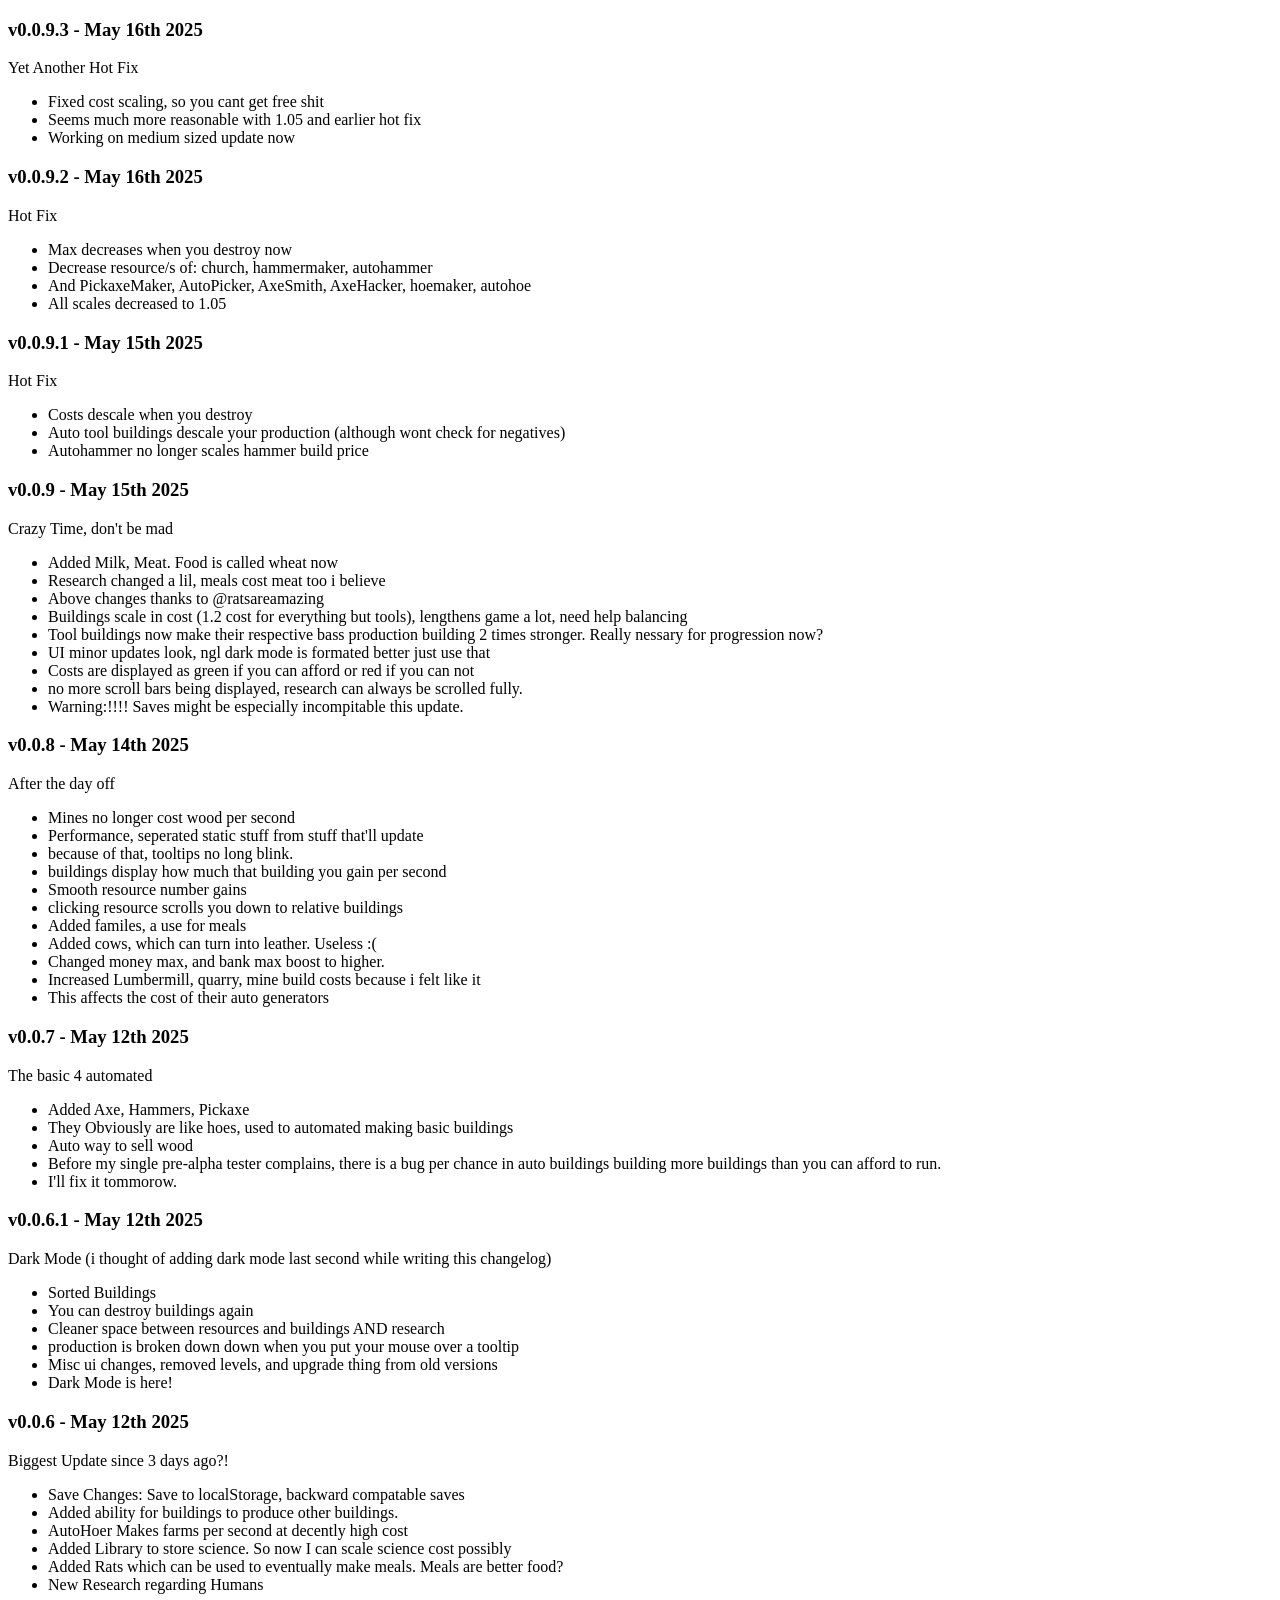
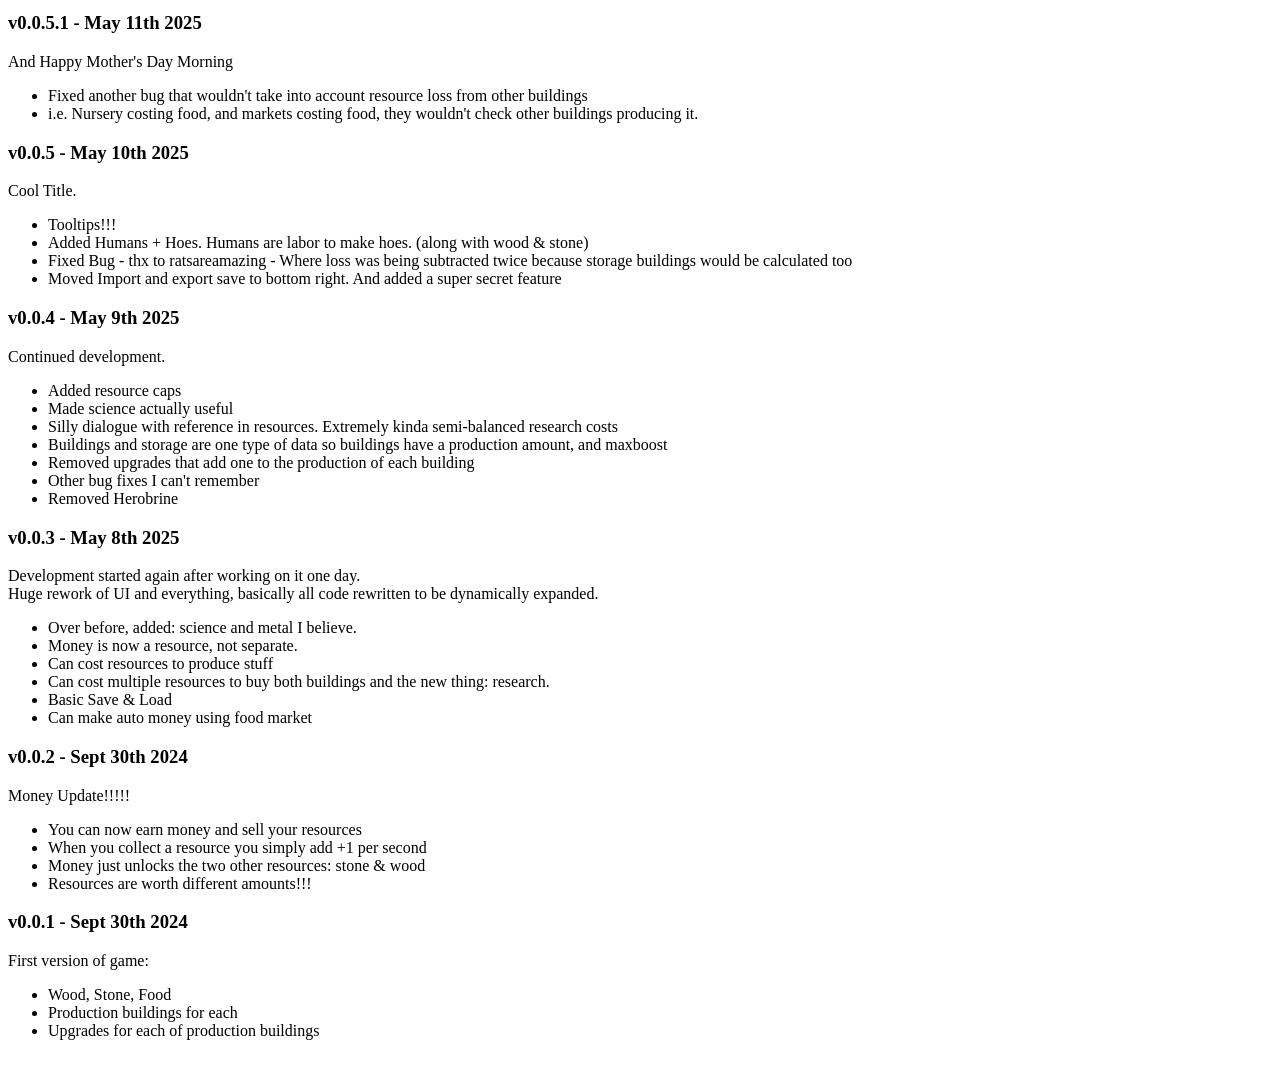
==== index/changelog.html @ 8cf3da73 "v0.0.9.3 hot fix again :P" ====
<!DOCTYPE html>
<html>

<body>
    <h3>v0.0.9.3 - May 16th 2025</h3>
    <p>Yet Another Hot Fix</p>
    <ul>
        <li>Fixed cost scaling, so you cant get free shit</li>
        <li>Seems much more reasonable with 1.05 and earlier hot fix</li>
        <li>Working on medium sized update now</li>
    </ul>

    <h3>v0.0.9.2 - May 16th 2025</h3>
    <p>Hot Fix</p>
    <ul>

        <li>Max decreases when you destroy now</li>
        <li>Decrease resource/s of: church, hammermaker, autohammer</li>
        <li> And PickaxeMaker, AutoPicker, AxeSmith, AxeHacker, hoemaker, autohoe</li>
        <li>All scales decreased to 1.05</li>
    </ul>

    <h3>v0.0.9.1 - May 15th 2025</h3>
    <p>Hot Fix</p>
    <ul>

        <li>Costs descale when you destroy</li>
        <li>Auto tool buildings descale your production (although wont check for negatives)</li>
        <li>Autohammer no longer scales hammer build price</li>

    </ul>
    <h3>v0.0.9 - May 15th 2025</h3>
    <p>Crazy Time, don't be mad</p>
    <ul>
        <li>Added Milk, Meat. Food is called wheat now</li>
        <li>Research changed a lil, meals cost meat too i believe</li>
        <li>Above changes thanks to @ratsareamazing</li>
        <li>Buildings scale in cost (1.2 cost for everything but tools), lengthens game a lot, need help balancing</li>
        <li>Tool buildings now make their respective bass production building 2 times stronger. Really nessary for
            progression now?</li>
        <li>UI minor updates look, ngl dark mode is formated better just use that</li>
        <li>Costs are displayed as green if you can afford or red if you can not</li>
        <li>no more scroll bars being displayed, research can always be scrolled fully.</li>
        <li>Warning:!!!! Saves might be especially incompitable this update.</li>
    </ul>

    <h3>v0.0.8 - May 14th 2025</h3>
    <p>After the day off</p>
    <ul>
        <li>Mines no longer cost wood per second</li>
        <li>Performance, seperated static stuff from stuff that'll update</li>
        <li>because of that, tooltips no long blink.</li>
        <li>buildings display how much that building you gain per second</li>
        <li>Smooth resource number gains</li>
        <li>clicking resource scrolls you down to relative buildings</li>
        <li>Added familes, a use for meals</li>
        <li>Added cows, which can turn into leather. Useless :(</li>
        <li>Changed money max, and bank max boost to higher.</li>
        <li>Increased Lumbermill, quarry, mine build costs because i felt like it</li>
        <li>This affects the cost of their auto generators</li>
    </ul>

    <h3>v0.0.7 - May 12th 2025</h3>
    <p>The basic 4 automated</p>
    <ul>
        <li>Added Axe, Hammers, Pickaxe</li>
        <li>They Obviously are like hoes, used to automated making basic buildings</li>
        <li>Auto way to sell wood</li>
        <li>Before my single pre-alpha tester complains, there is a bug per chance in auto buildings building more
            buildings than you can afford to run.</li>
        <li>I'll fix it tommorow.</li>
    </ul>

    <h3>v0.0.6.1 - May 12th 2025</h3>
    <p>Dark Mode (i thought of adding dark mode last second while writing this changelog)</p>
    <ul>
        <li>Sorted Buildings</li>
        <li>You can destroy buildings again</li>
        <li>Cleaner space between resources and buildings AND research</li>
        <li>production is broken down down when you put your mouse over a tooltip</li>
        <li>Misc ui changes, removed levels, and upgrade thing from old versions</li>
        <li>Dark Mode is here!</li>
    </ul>

    <h3>v0.0.6 - May 12th 2025</h3>
    <p>Biggest Update since 3 days ago?!</p>
    <ul>
        <li>Save Changes: Save to localStorage, backward compatable saves</li>
        <li>Added ability for buildings to produce other buildings.</li>
        <li>AutoHoer Makes farms per second at decently high cost</li>
        <li>Added Library to store science. So now I can scale science cost possibly</li>
        <li>Added Rats which can be used to eventually make meals. Meals are better food?</li>
        <li>New Research regarding Humans</li>
    </ul>

    <h3>v0.0.5.1 - May 11th 2025</h3>
    <p>And Happy Mother's Day Morning</p>
    <ul>
        <li>Fixed another bug that wouldn't take into account resource loss from other buildings</li>
        <li>i.e. Nursery costing food, and markets costing food, they wouldn't check other buildings producing it.</li>
    </ul>

    <h3>v0.0.5 - May 10th 2025</h3>
    <p>Cool Title.</p>
    <ul>
        <li>Tooltips!!!</li>
        <li>Added Humans + Hoes. Humans are labor to make hoes. (along with wood & stone)</li>
        <li>Fixed Bug - thx to ratsareamazing - Where loss was being subtracted twice because storage buildings would be
            calculated too</li>
        <li>Moved Import and export save to bottom right. And added a super secret feature</li>
    </ul>

    <h3>v0.0.4 - May 9th 2025</h3>
    <p>Continued development.</p>
    <ul>
        <li>Added resource caps</li>
        <li>Made science actually useful</li>
        <li>Silly dialogue with reference in resources. Extremely kinda semi-balanced research costs</li>
        <li>Buildings and storage are one type of data so buildings have a production amount, and maxboost</li>
        <li>Removed upgrades that add one to the production of each building</li>
        <li>Other bug fixes I can't remember</li>
        <li>Removed Herobrine</li>
    </ul>

    <h3>v0.0.3 - May 8th 2025</h3>
    <p>
        Development started again after working on it one day.<br>
        Huge rework of UI and everything, basically all code rewritten to be dynamically expanded.
    </p>
    <ul>
        <li>Over before, added: science and metal I believe.</li>
        <li>Money is now a resource, not separate.</li>
        <li>Can cost resources to produce stuff</li>
        <li>Can cost multiple resources to buy both buildings and the new thing: research.</li>
        <li>Basic Save & Load</li>
        <li>Can make auto money using food market</li>
    </ul>

    <h3>v0.0.2 - Sept 30th 2024</h3>
    <p>Money Update!!!!!</p>
    <ul>
        <li>You can now earn money and sell your resources</li>
        <li>When you collect a resource you simply add +1 per second</li>
        <li>Money just unlocks the two other resources: stone & wood</li>
        <li>Resources are worth different amounts!!!</li>
    </ul>

    <h3>v0.0.1 - Sept 30th 2024</h3>
    <p>First version of game:</p>
    <ul>
        <li>Wood, Stone, Food</li>
        <li>Production buildings for each</li>
        <li>Upgrades for each of production buildings</li>
    </ul>

    <br>
</body>

</html>
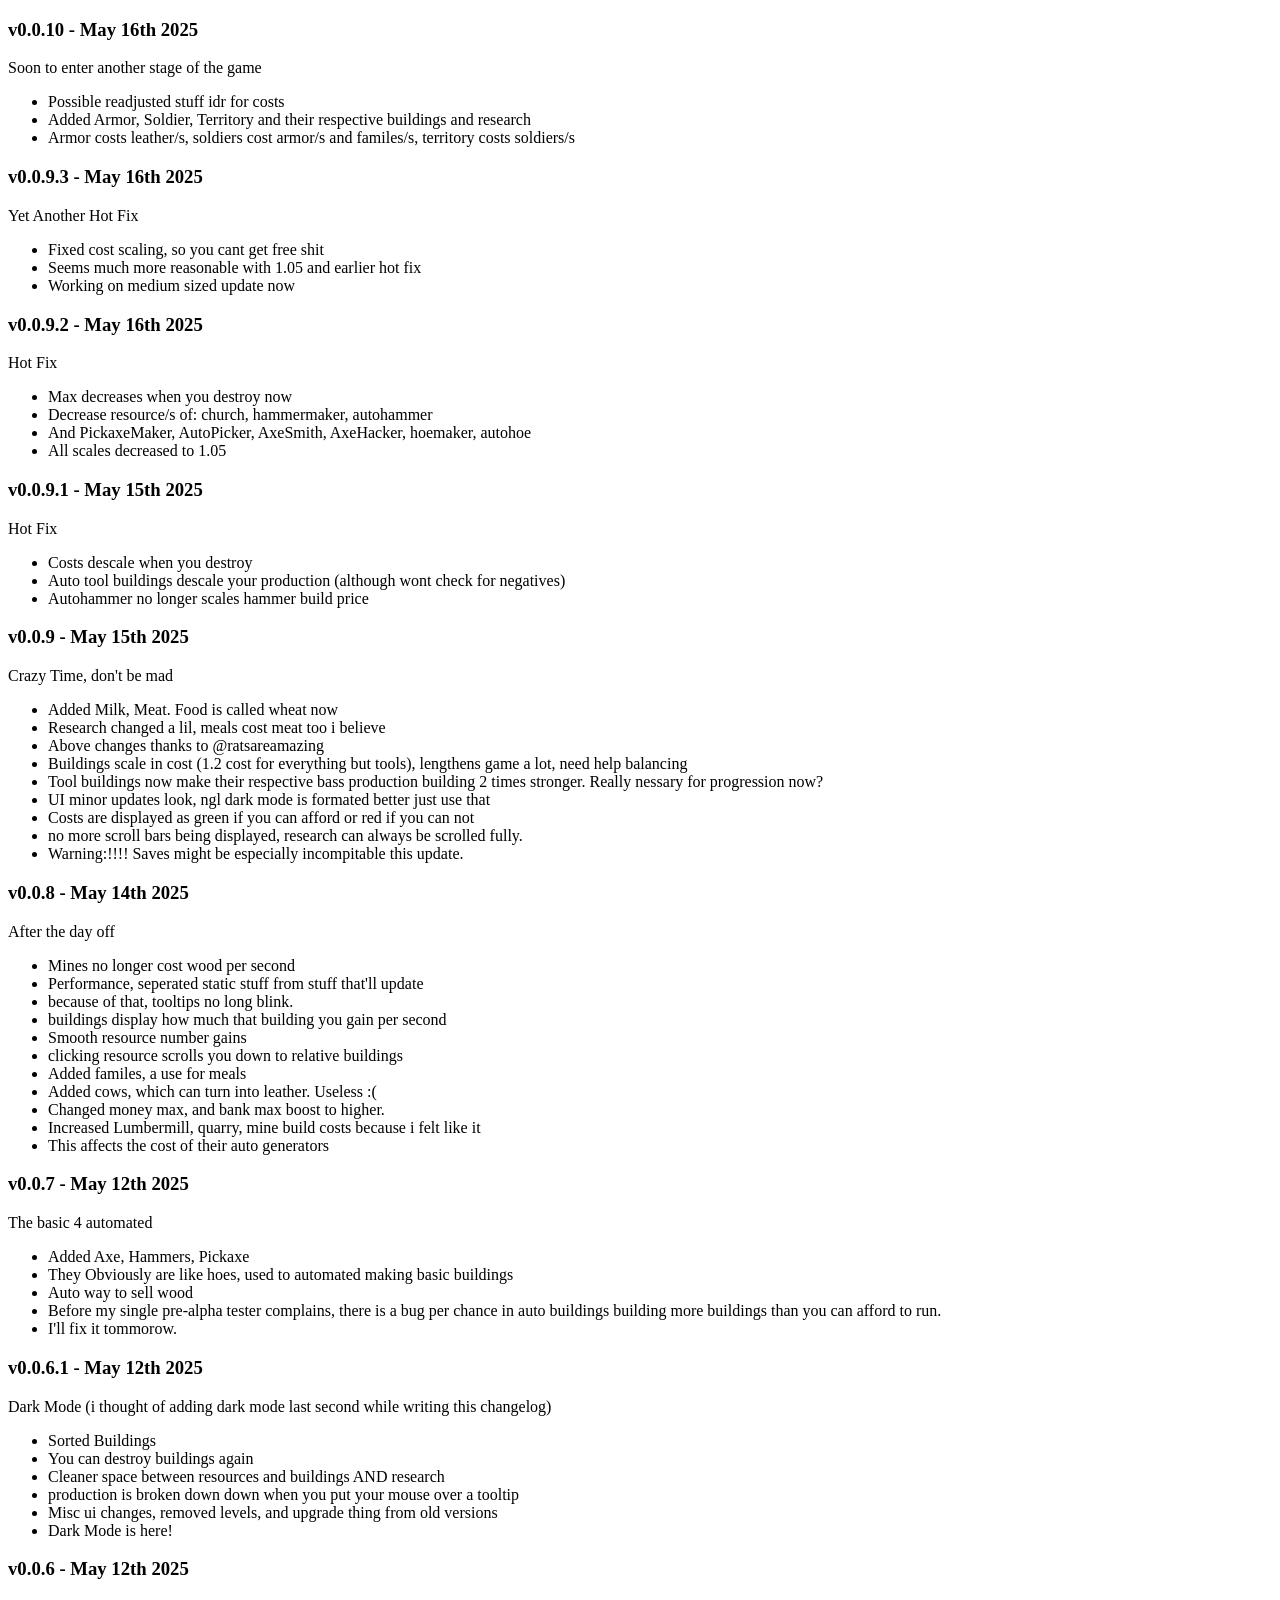
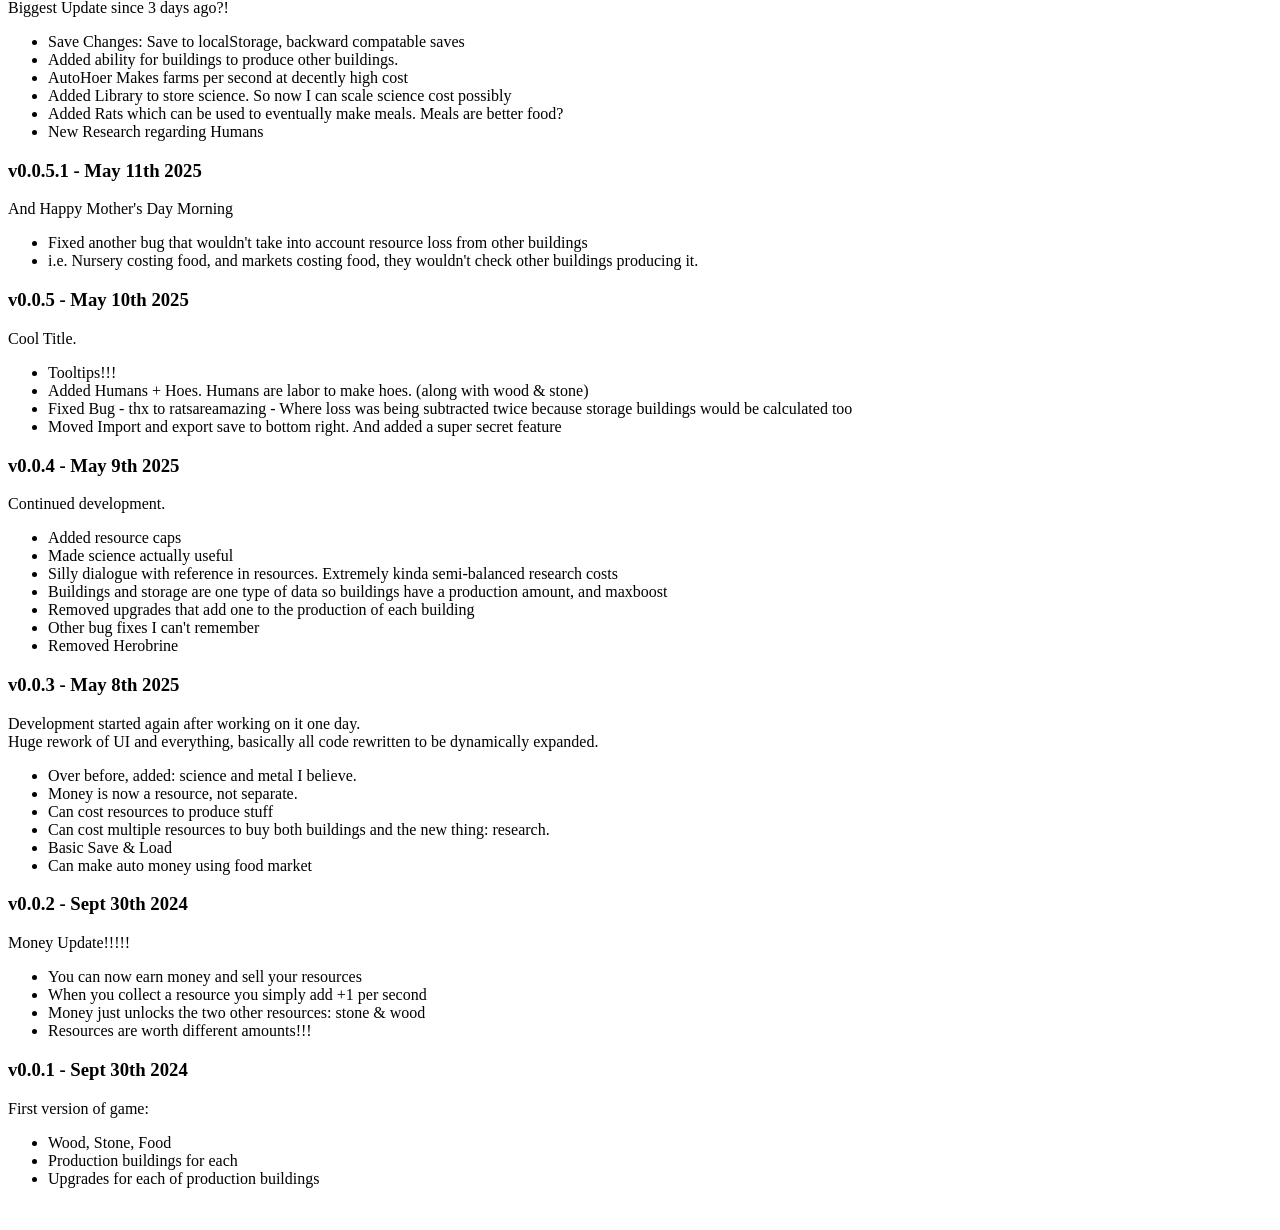
==== commit 03889d15: "sss" ====
--- a/index/changelog.html
+++ b/index/changelog.html
@@ -2,6 +2,15 @@
 <html>
 
 <body>
+
+    <h3>v0.0.10 - May 16th 2025</h3>
+    <p>Soon to enter another stage of the game</p>
+    <ul>
+        <li>Possible readjusted stuff idr for costs</li>
+        <li>Added Armor, Soldier, Territory and their respective buildings and research</li>
+        <li>Armor costs leather/s, soldiers cost armor/s and familes/s, territory costs soldiers/s</li>
+    </ul>
+
     <h3>v0.0.9.3 - May 16th 2025</h3>
     <p>Yet Another Hot Fix</p>
     <ul>
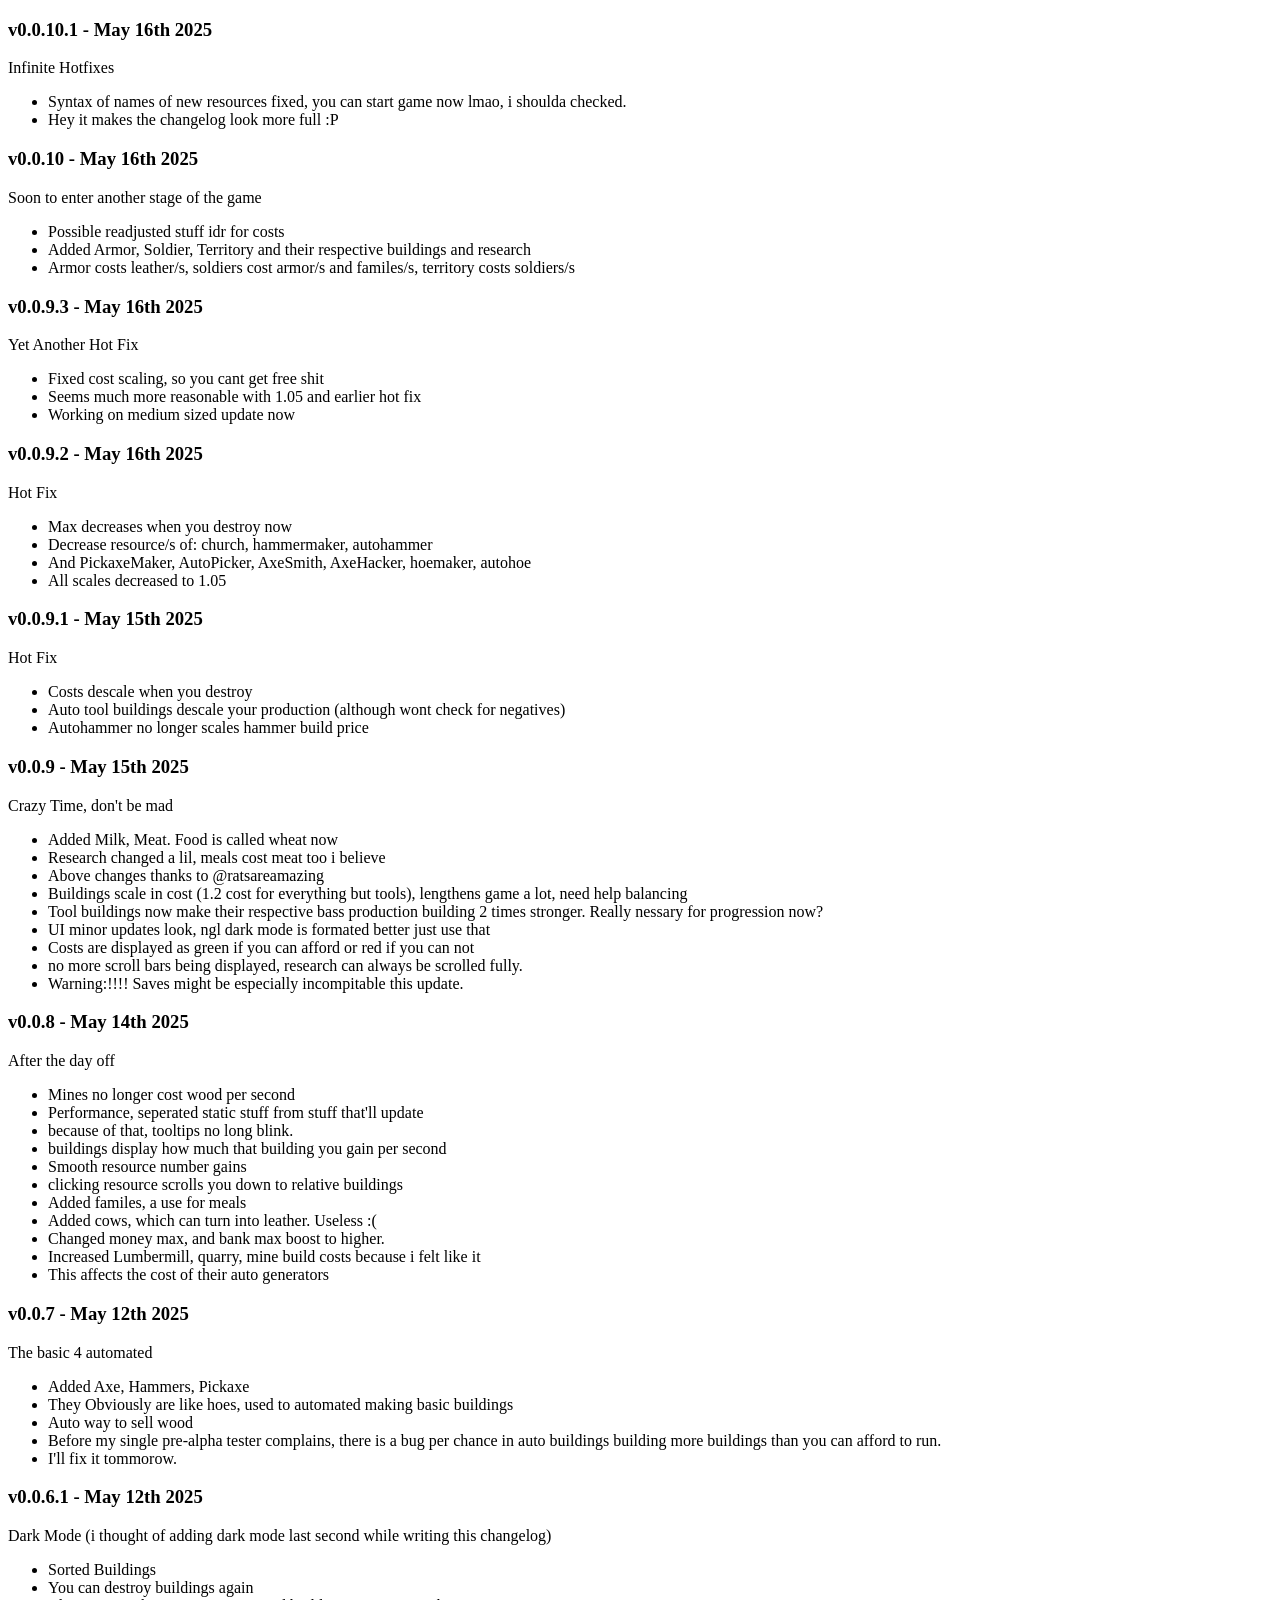
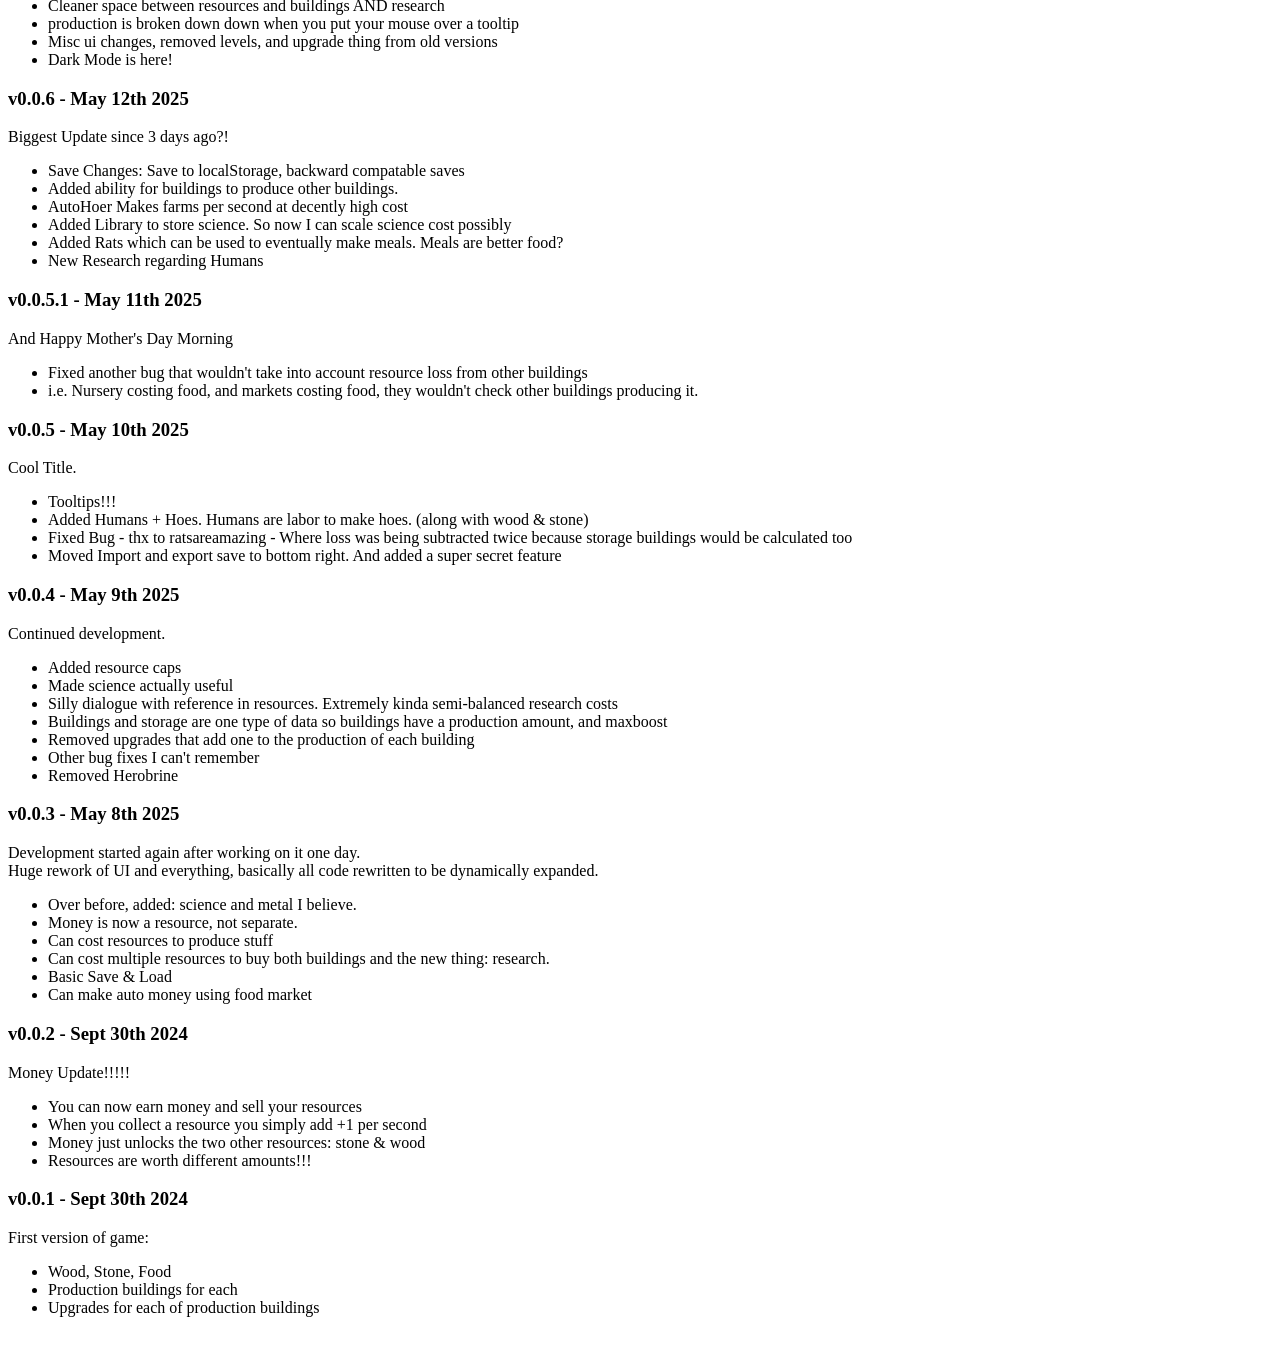
==== commit 0009981c: "v0.0.10.1" ====
--- a/index/changelog.html
+++ b/index/changelog.html
@@ -2,6 +2,12 @@
 <html>
 
 <body>
+    <h3>v0.0.10.1  - May 16th 2025</h3>
+    <p>Infinite Hotfixes</p>
+    <ul>
+        <li>Syntax of names of new resources fixed, you can start game now lmao, i shoulda checked.</li>
+        <li>Hey it makes the changelog look more full :P</li>
+    </ul>
 
     <h3>v0.0.10 - May 16th 2025</h3>
     <p>Soon to enter another stage of the game</p>
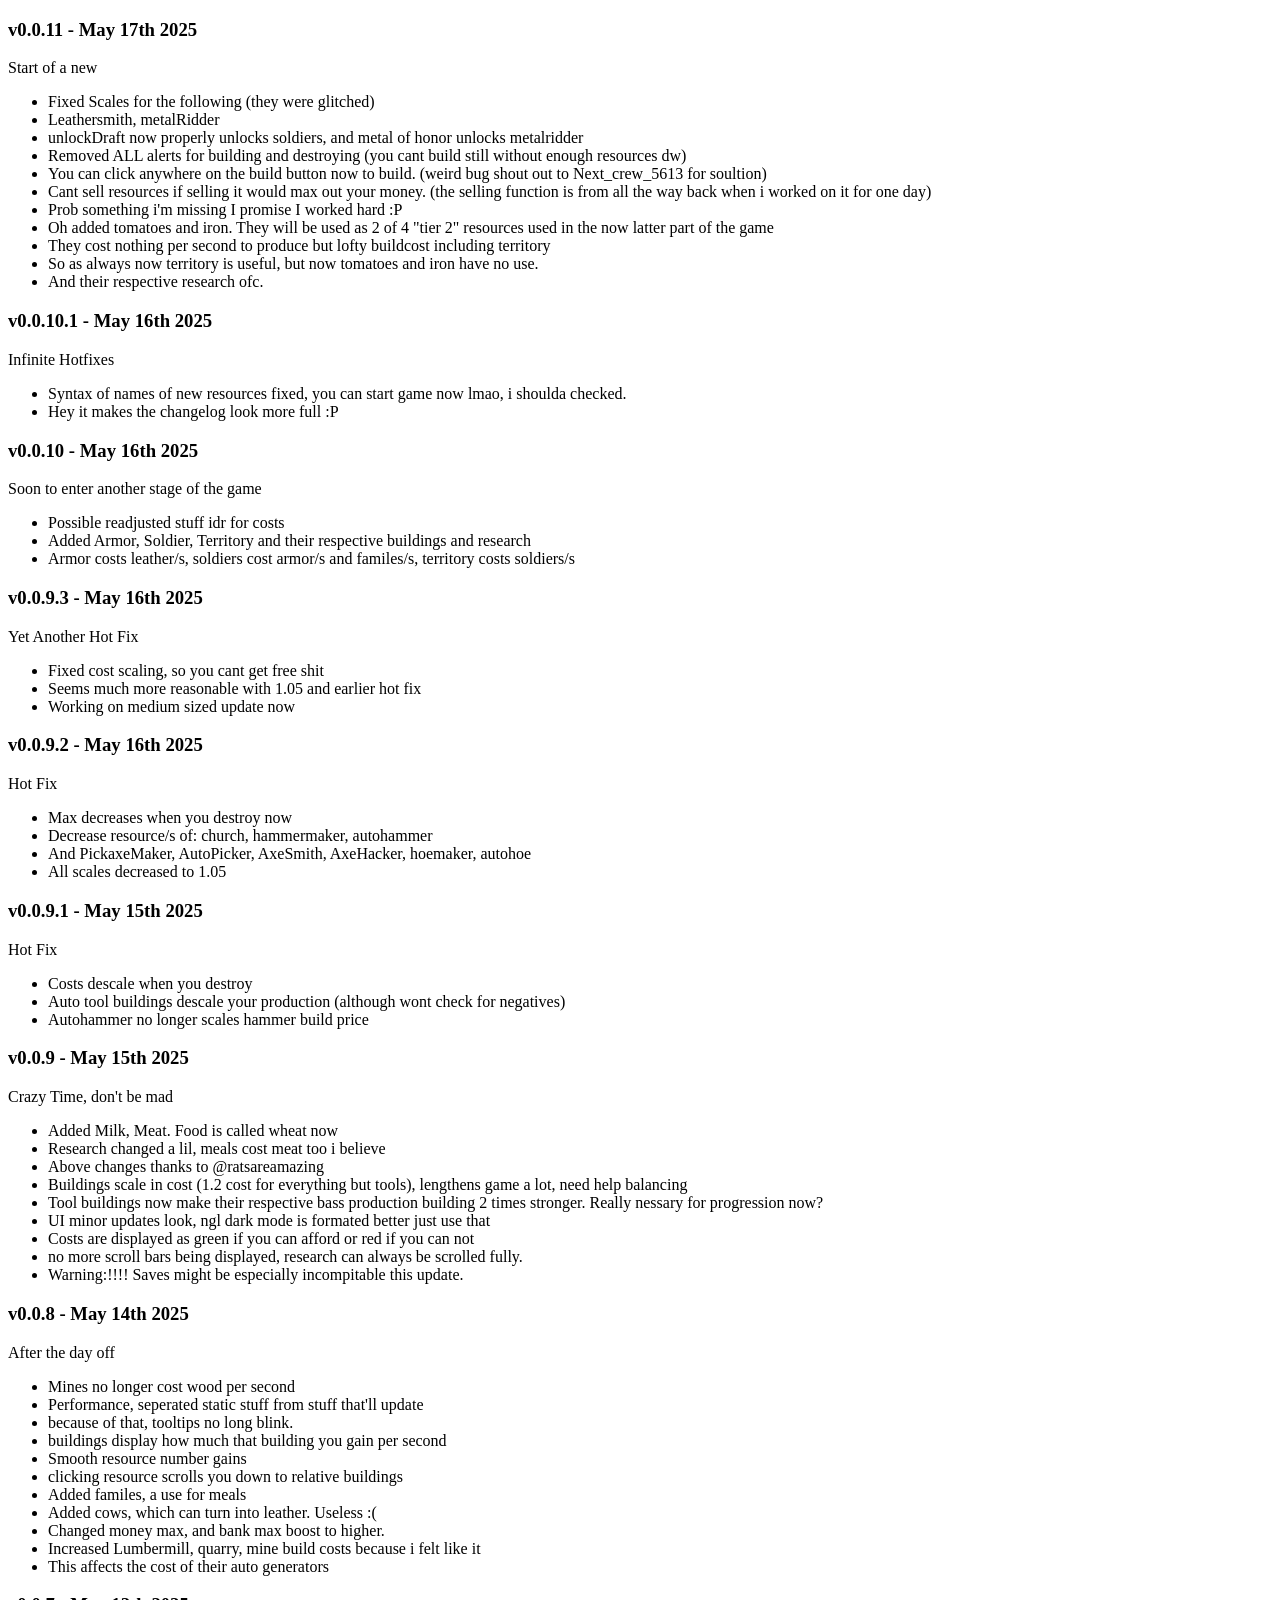
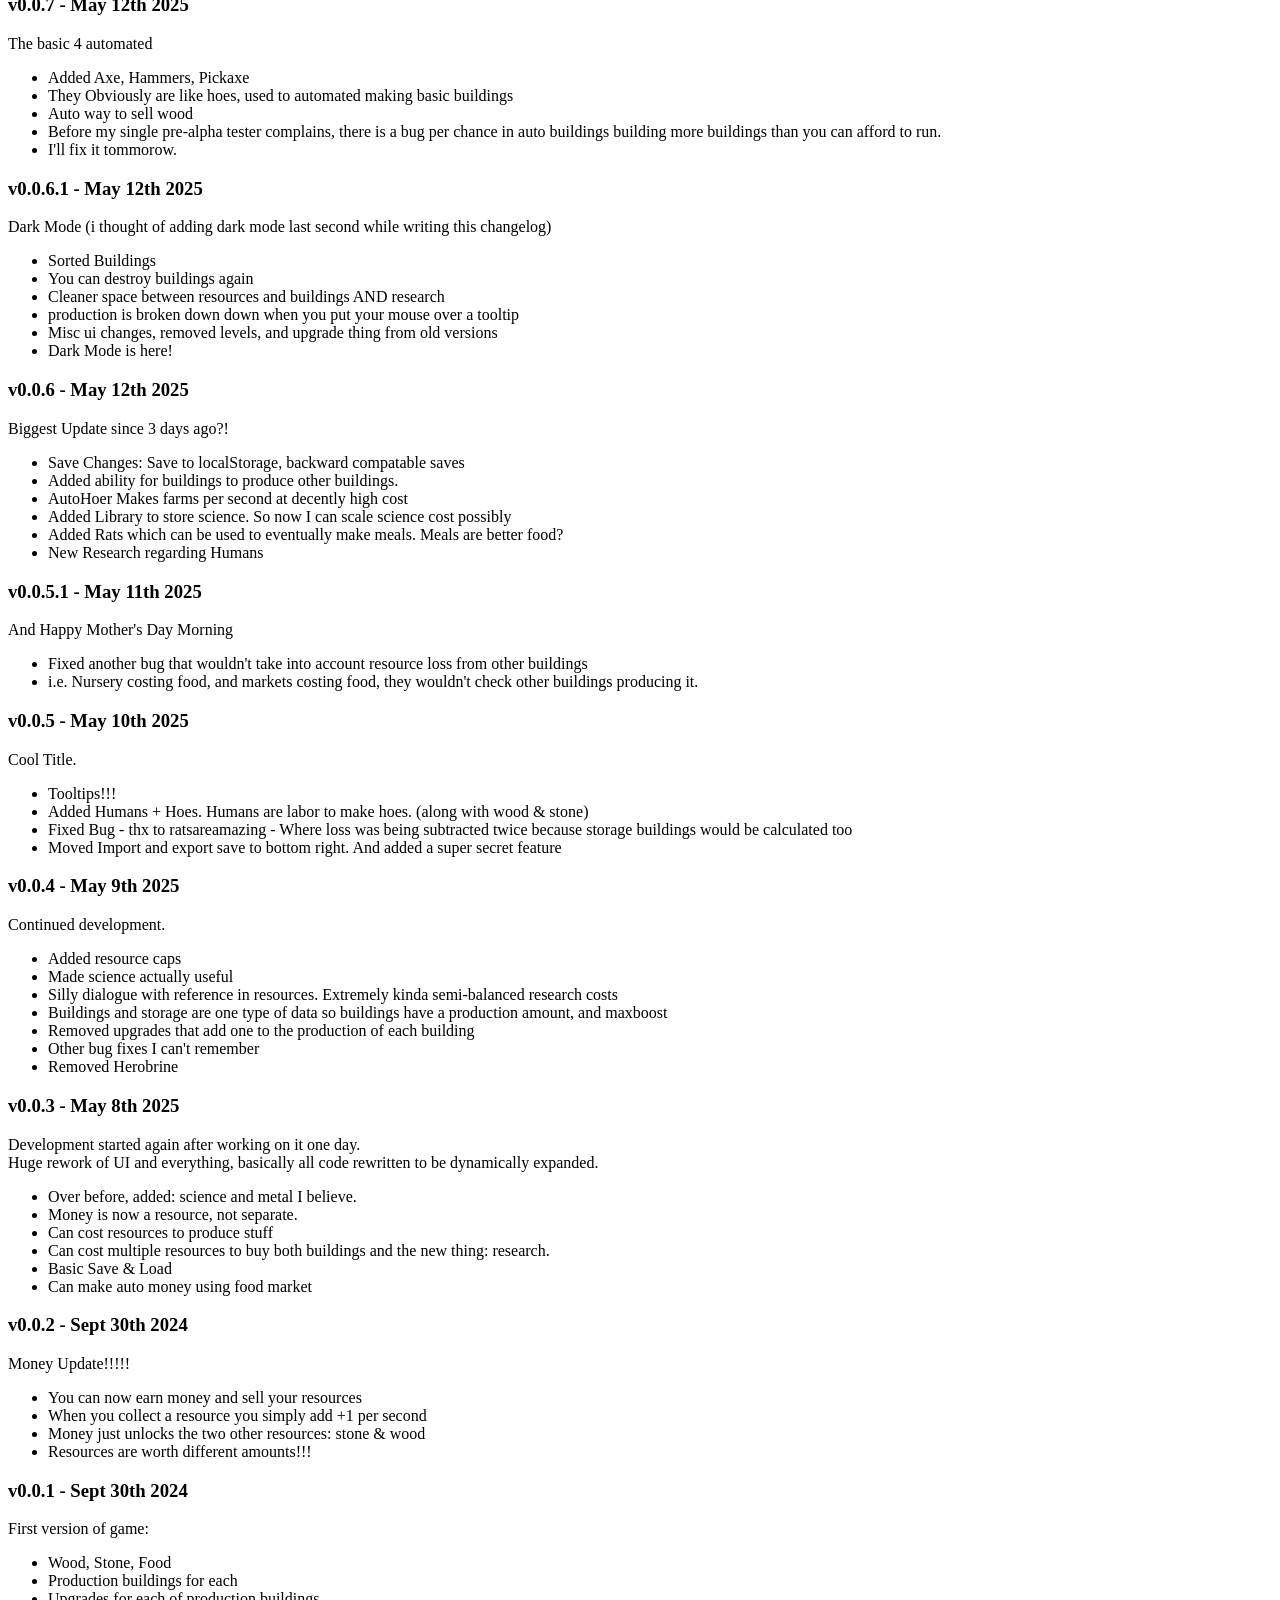
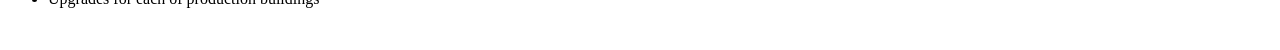
==== commit f87b82af: "changelog and money glitch" ====
--- a/index/changelog.html
+++ b/index/changelog.html
@@ -2,6 +2,23 @@
 <html>
 
 <body>
+    <h3>v0.0.11  - May 17th 2025</h3>
+    <p>Start of a new</p>
+    <ul>
+        <li>Fixed Scales for the following (they were glitched) </li>
+        <li>Leathersmith, metalRidder</li>
+        <li>unlockDraft now properly unlocks soldiers, and metal of honor unlocks metalridder</li>
+        <li>Removed ALL alerts for building and destroying (you cant build still without enough resources dw)</li>
+        <li>You can click anywhere on the build button now to build. (weird bug shout out to Next_crew_5613 for soultion)</li>
+        <li>Cant sell resources if selling it would max out your money. (the selling function is from all the way back when i worked on it for one day)</li>
+        <li>Prob something i'm missing I promise I worked hard :P</li>
+        <li>Oh added tomatoes and iron. They will be used as 2 of 4 "tier 2" resources used in the now latter part of the game</li>
+        <li>They cost nothing per second to produce but lofty buildcost including territory</li>
+        <li>So as always now territory is useful, but now tomatoes and iron have no use.</li>
+        <li>And their respective research ofc.</li>
+    </ul>
+
+
     <h3>v0.0.10.1  - May 16th 2025</h3>
     <p>Infinite Hotfixes</p>
     <ul>
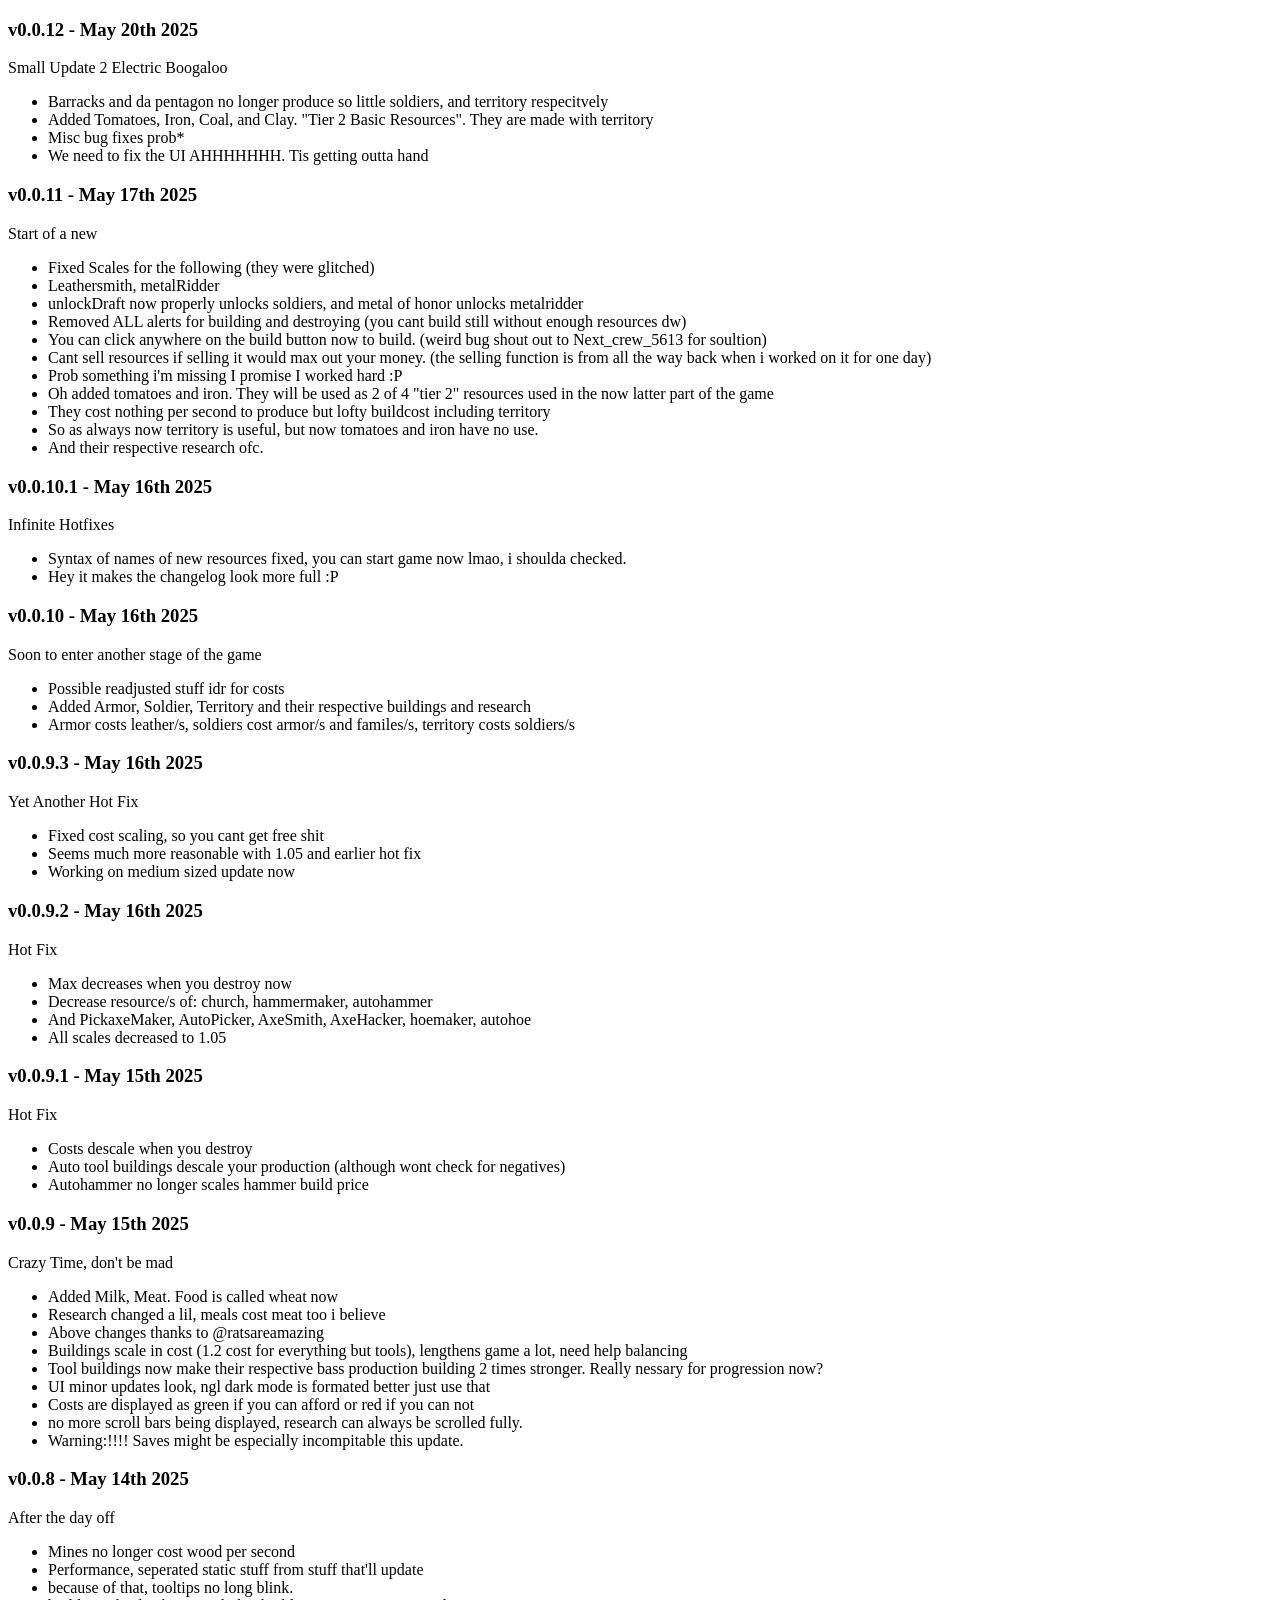
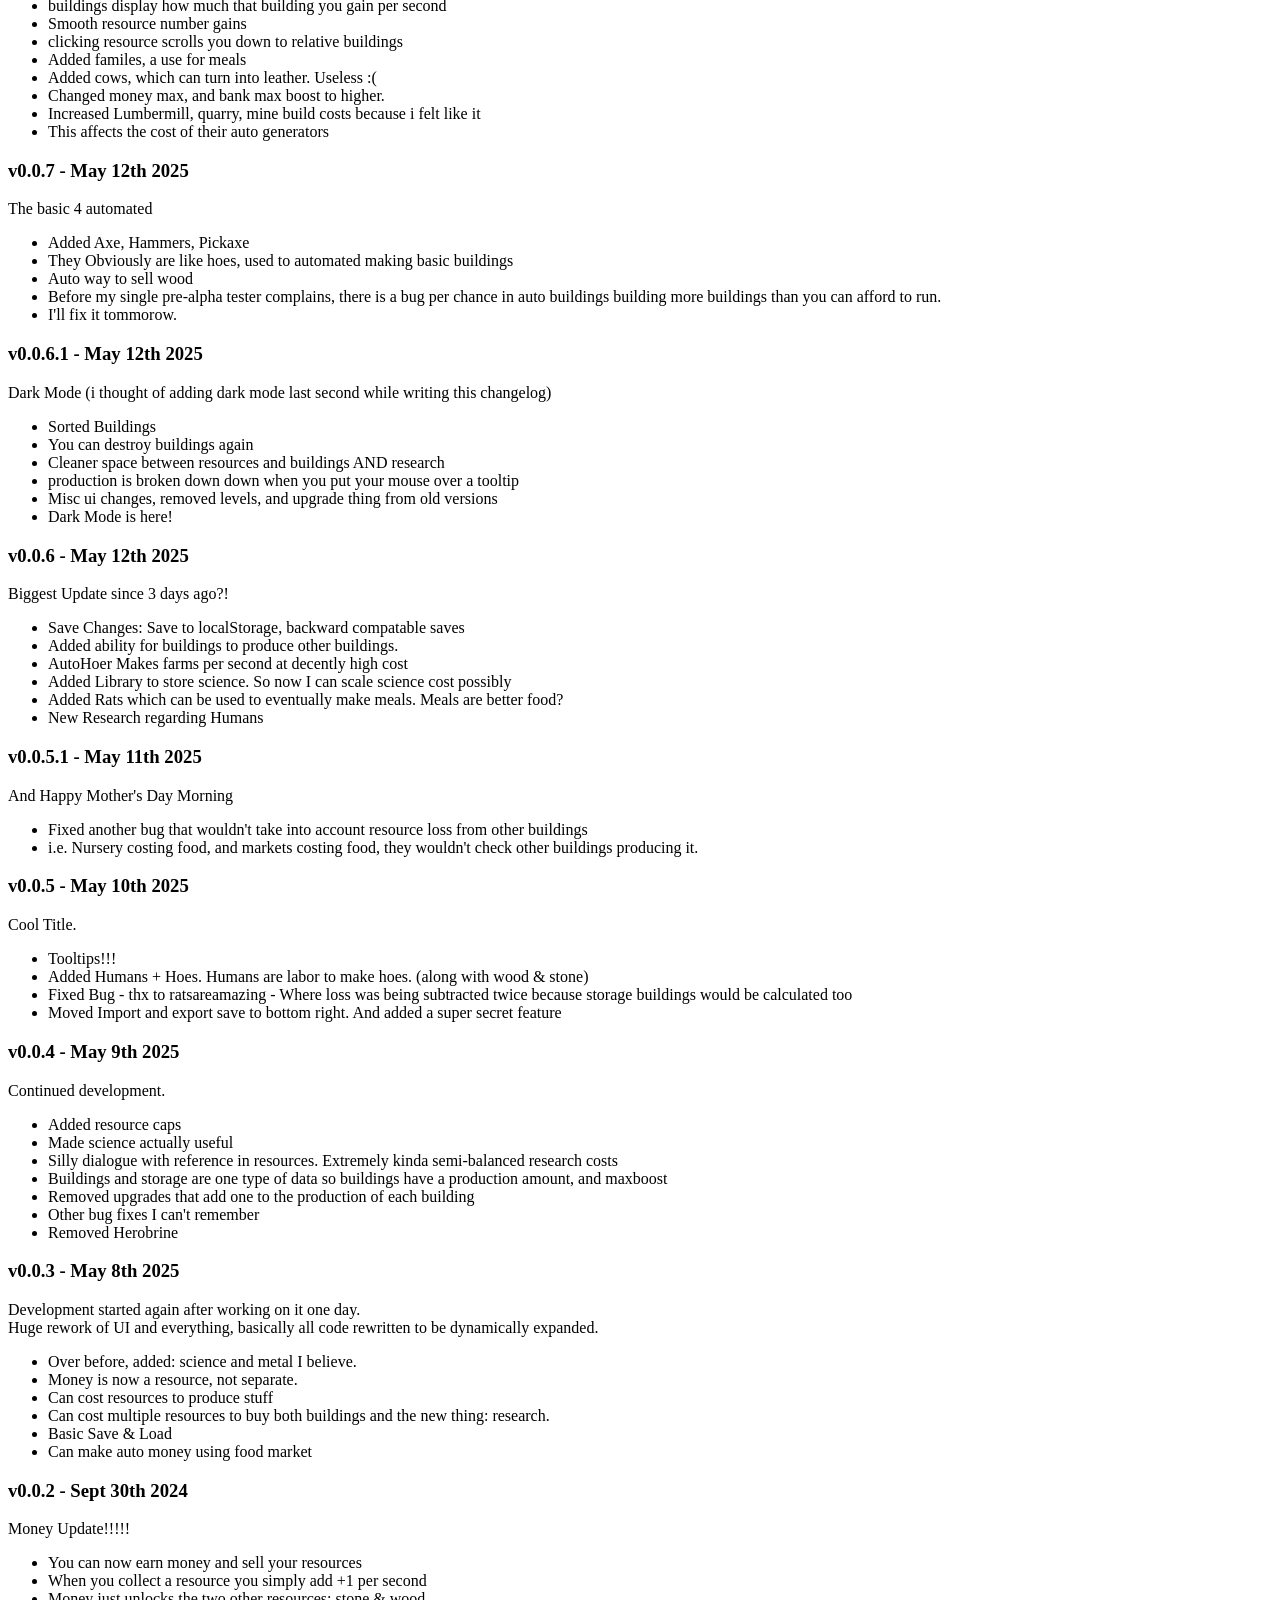
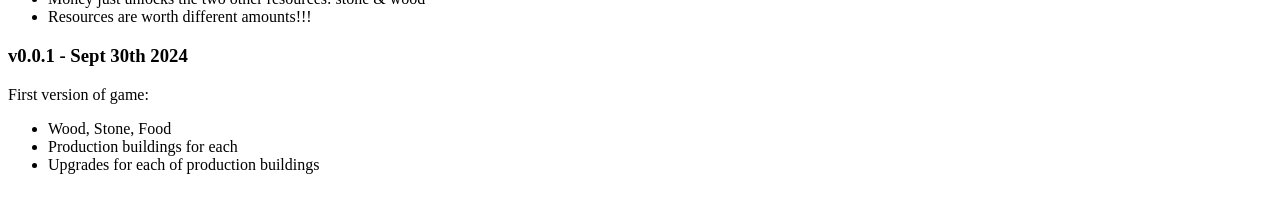
==== commit 01e6cd40: "chanegegloiohg" ====
--- a/index/changelog.html
+++ b/index/changelog.html
@@ -2,6 +2,15 @@
 <html>
 
 <body>
+    <h3>v0.0.12  - May 20th 2025</h3>
+    <p>Small Update 2 Electric Boogaloo</p>
+    <ul>
+        <li>Barracks and da pentagon no longer produce so little soldiers, and territory respecitvely</li>
+        <li>Added Tomatoes, Iron, Coal, and Clay. "Tier 2 Basic Resources". They are made with territory</li>
+        <li>Misc bug fixes prob*</li>
+        <li>We need to fix the UI AHHHHHHH. Tis getting outta hand</li>
+    </ul>
+
     <h3>v0.0.11  - May 17th 2025</h3>
     <p>Start of a new</p>
     <ul>
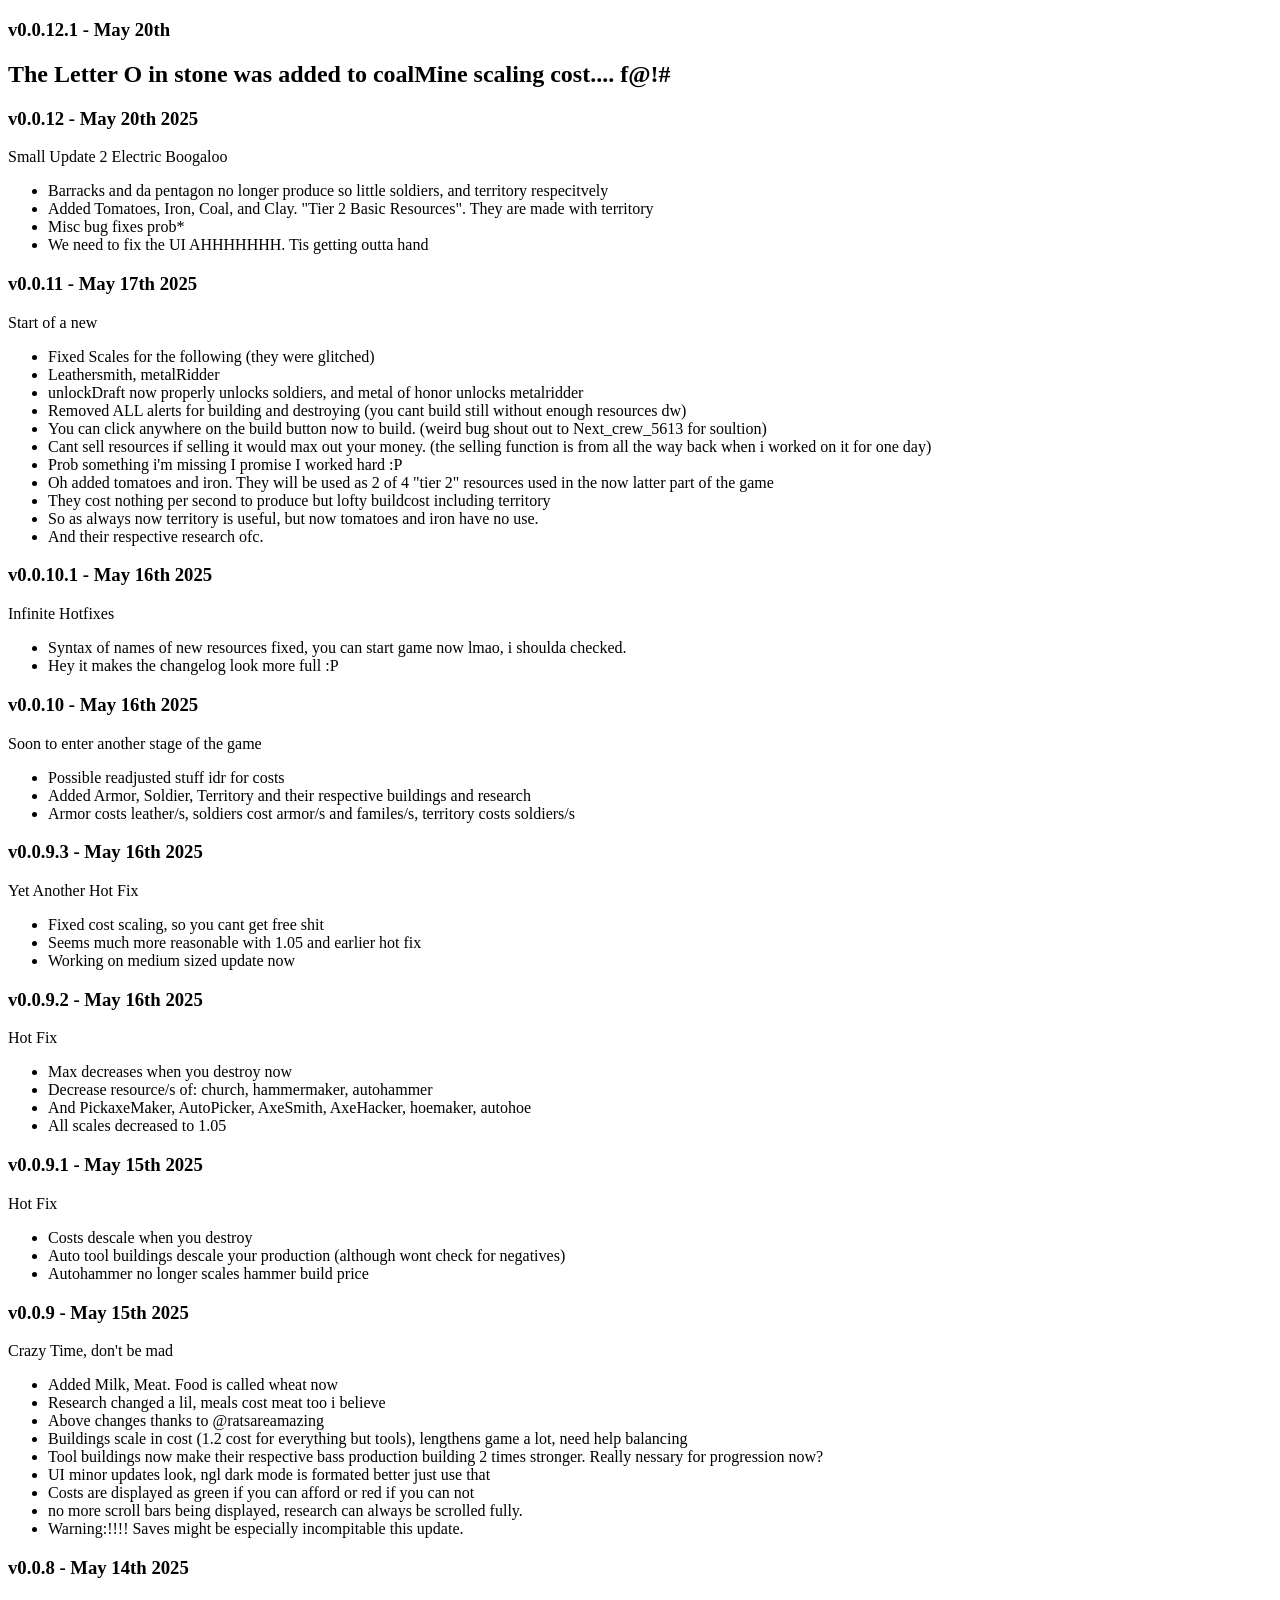
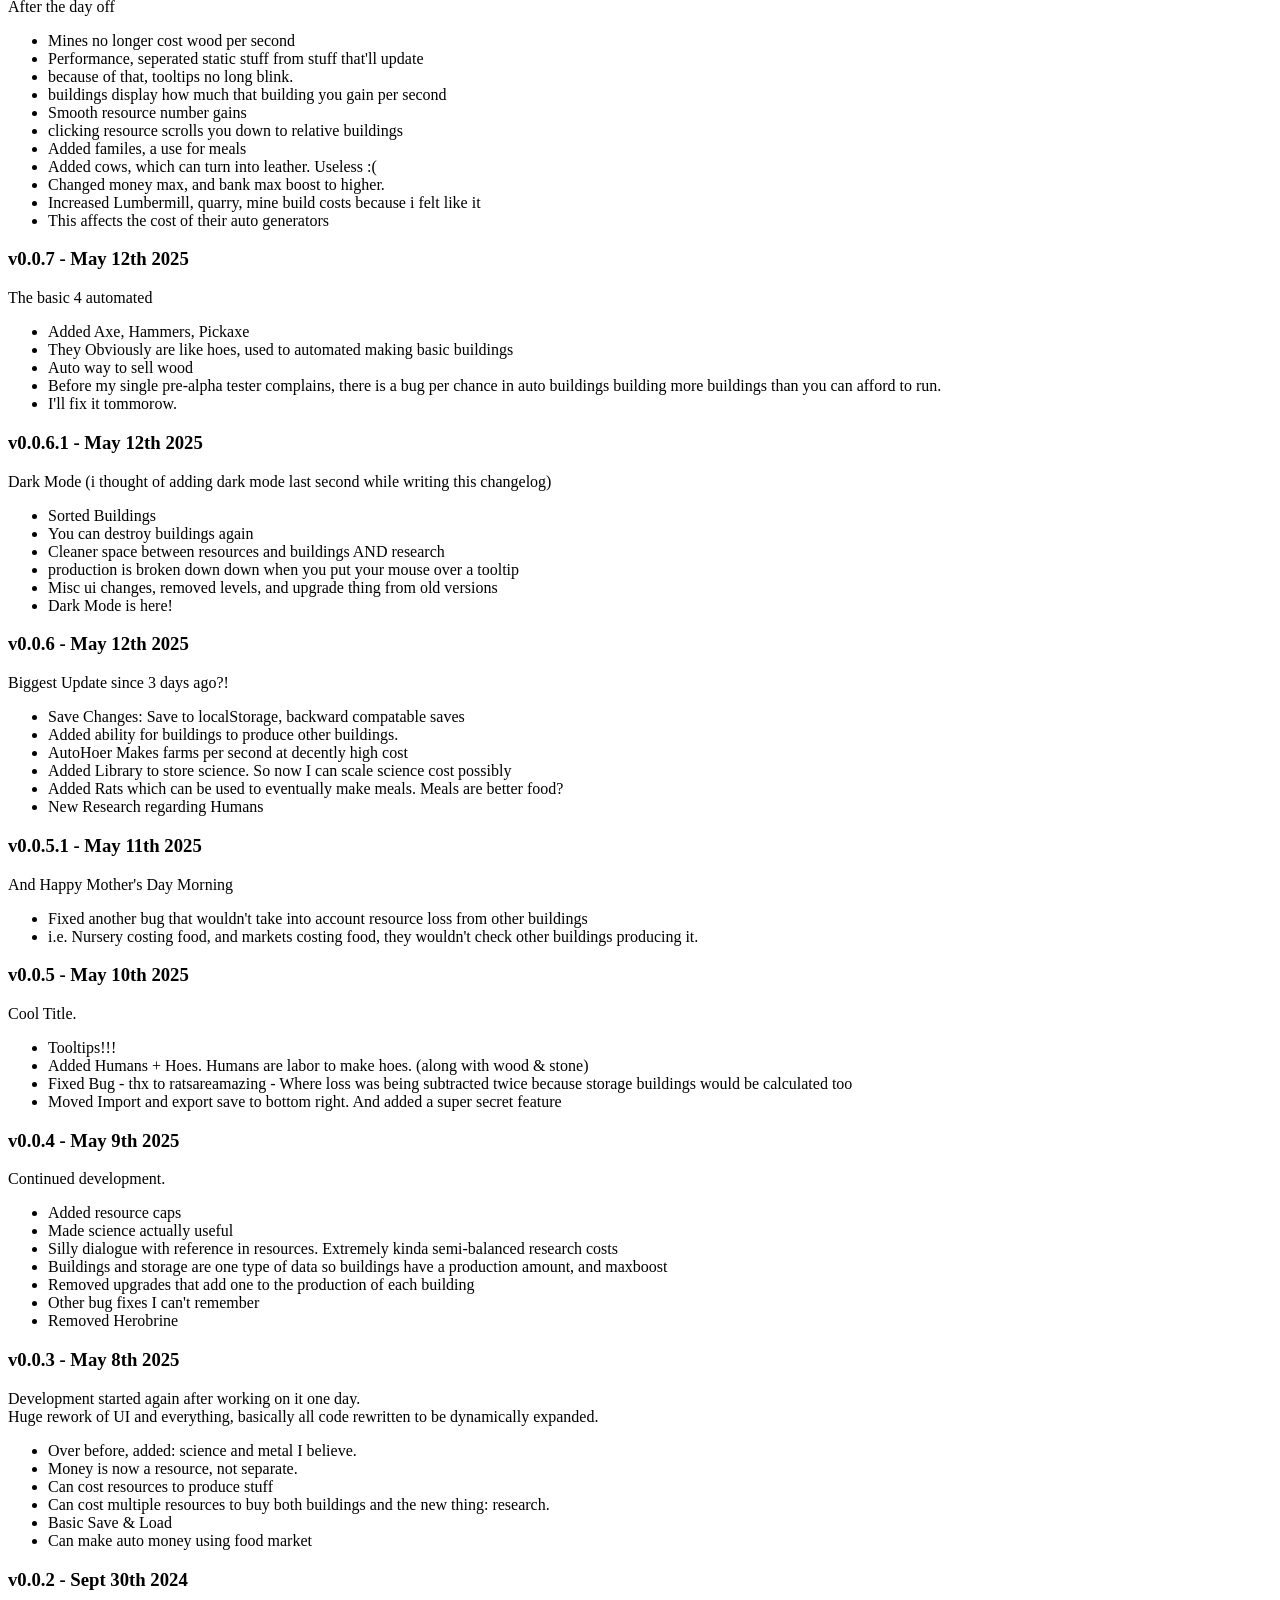
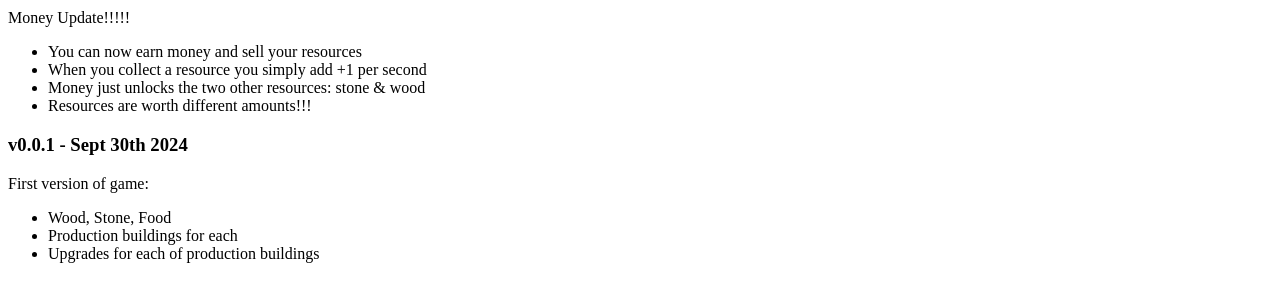
==== commit ae934810: "v0.0.12.1" ====
--- a/index/changelog.html
+++ b/index/changelog.html
@@ -2,6 +2,8 @@
 <html>
 
 <body>
+    <h3>v0.0.12.1 - May 20th</h3>
+    <h2>The Letter O in stone was added to coalMine scaling cost.... f@!#</h2>
     <h3>v0.0.12  - May 20th 2025</h3>
     <p>Small Update 2 Electric Boogaloo</p>
     <ul>
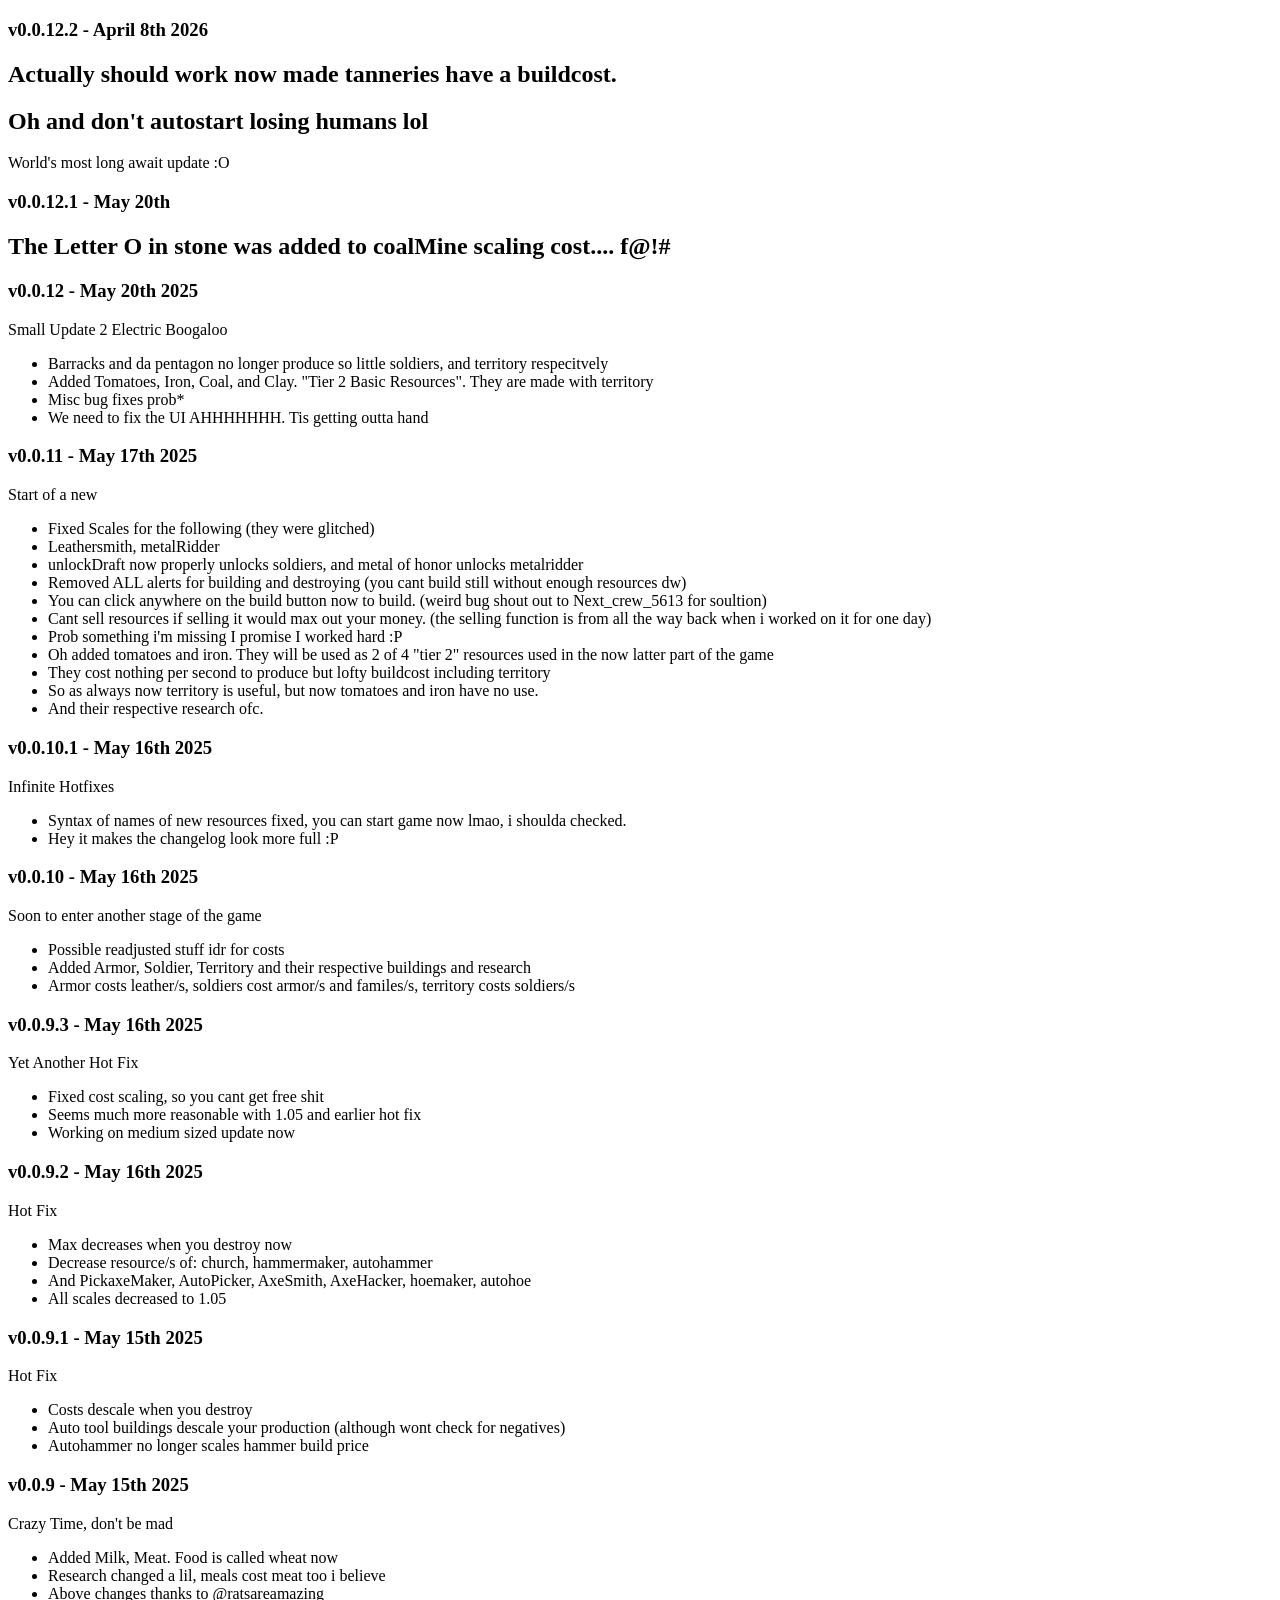
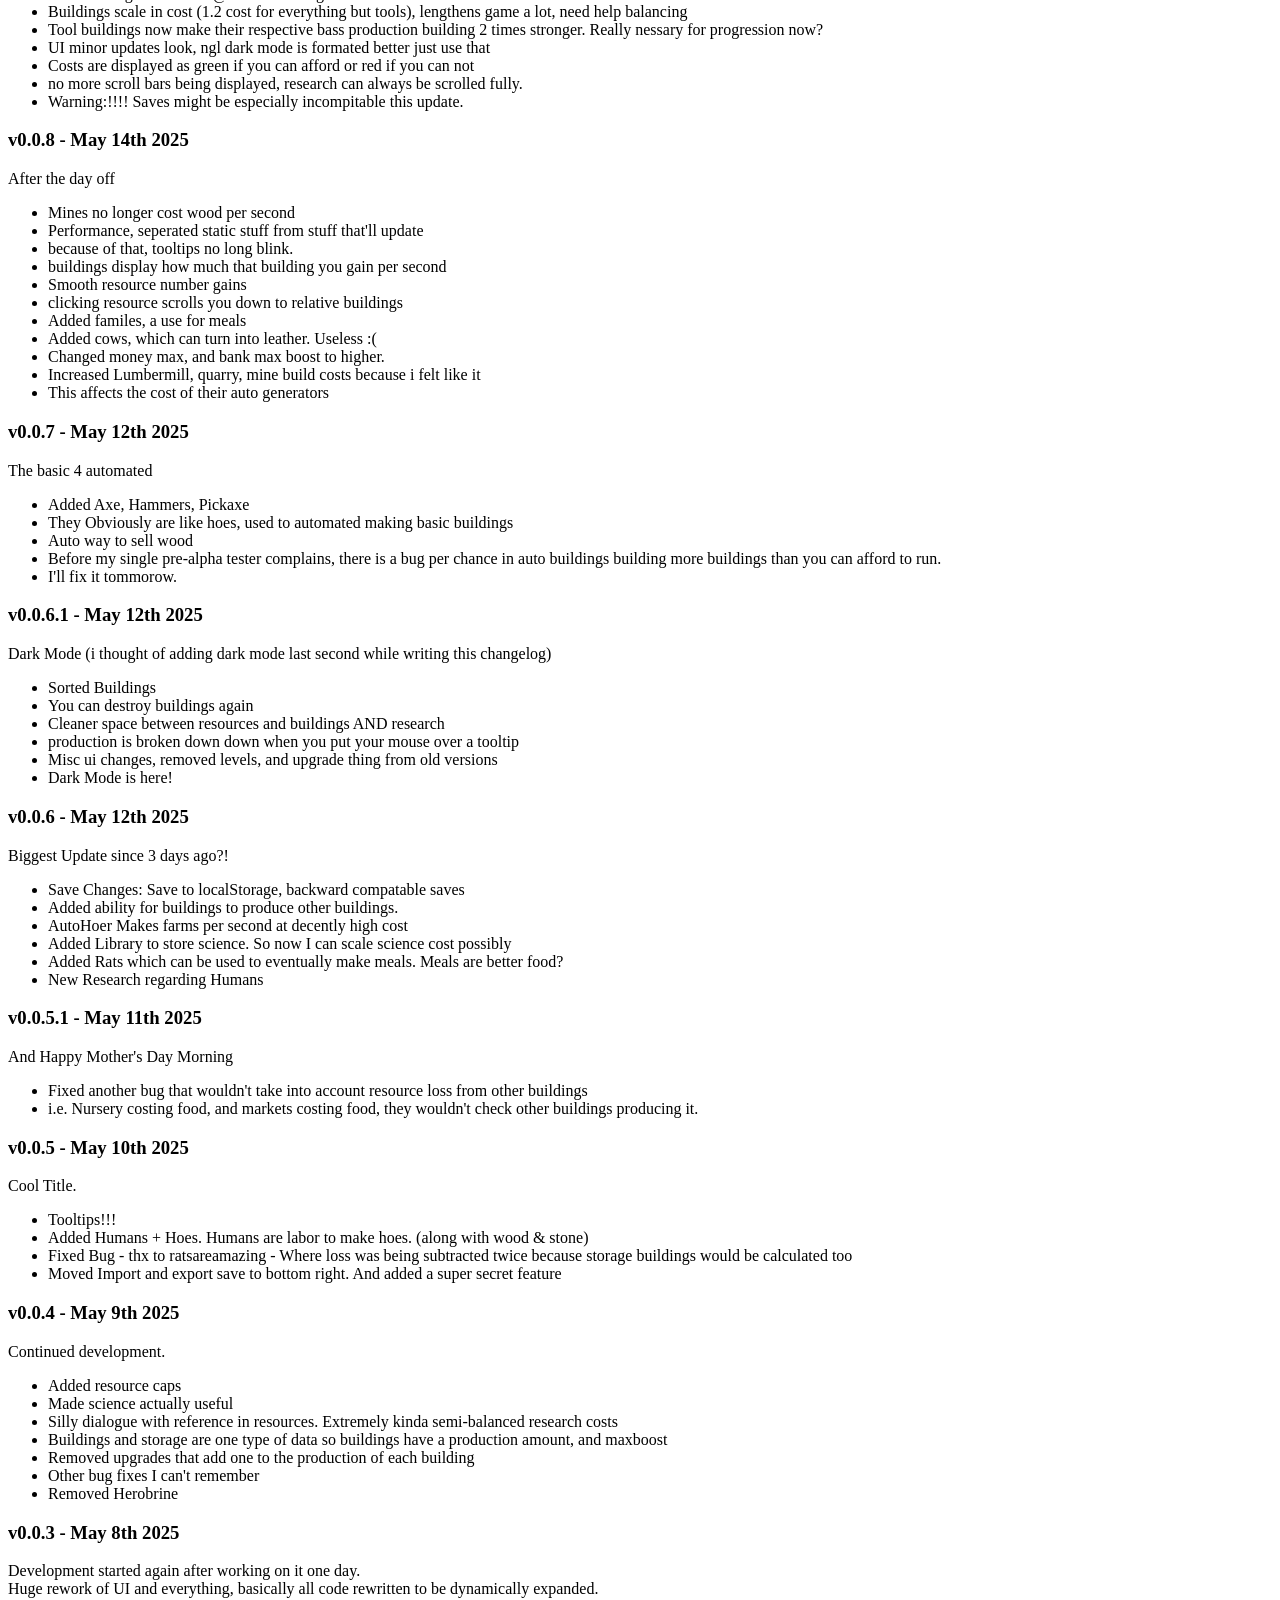
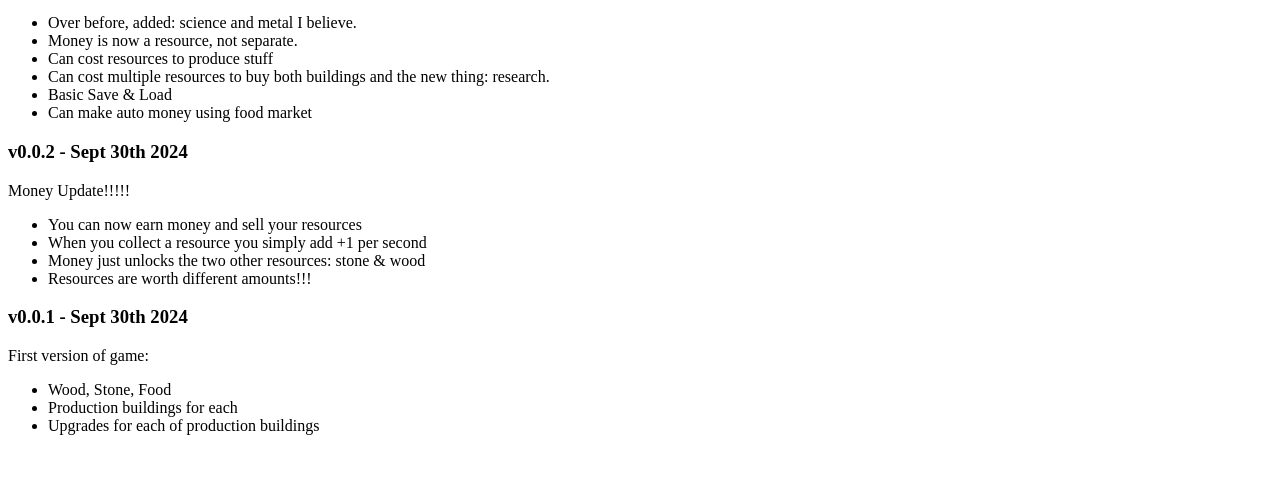
==== commit 4f574338: "v0.0.12.2" ====
--- a/index/changelog.html
+++ b/index/changelog.html
@@ -2,6 +2,10 @@
 <html>
 
 <body>
+    <h3>v0.0.12.2 - April 8th 2026</h3>
+    <h2>Actually should work now made tanneries have a buildcost.</h2>
+    <h2>Oh and don't autostart losing humans lol</h2>
+    <p>World's most long await update :O</p>
     <h3>v0.0.12.1 - May 20th</h3>
     <h2>The Letter O in stone was added to coalMine scaling cost.... f@!#</h2>
     <h3>v0.0.12  - May 20th 2025</h3>
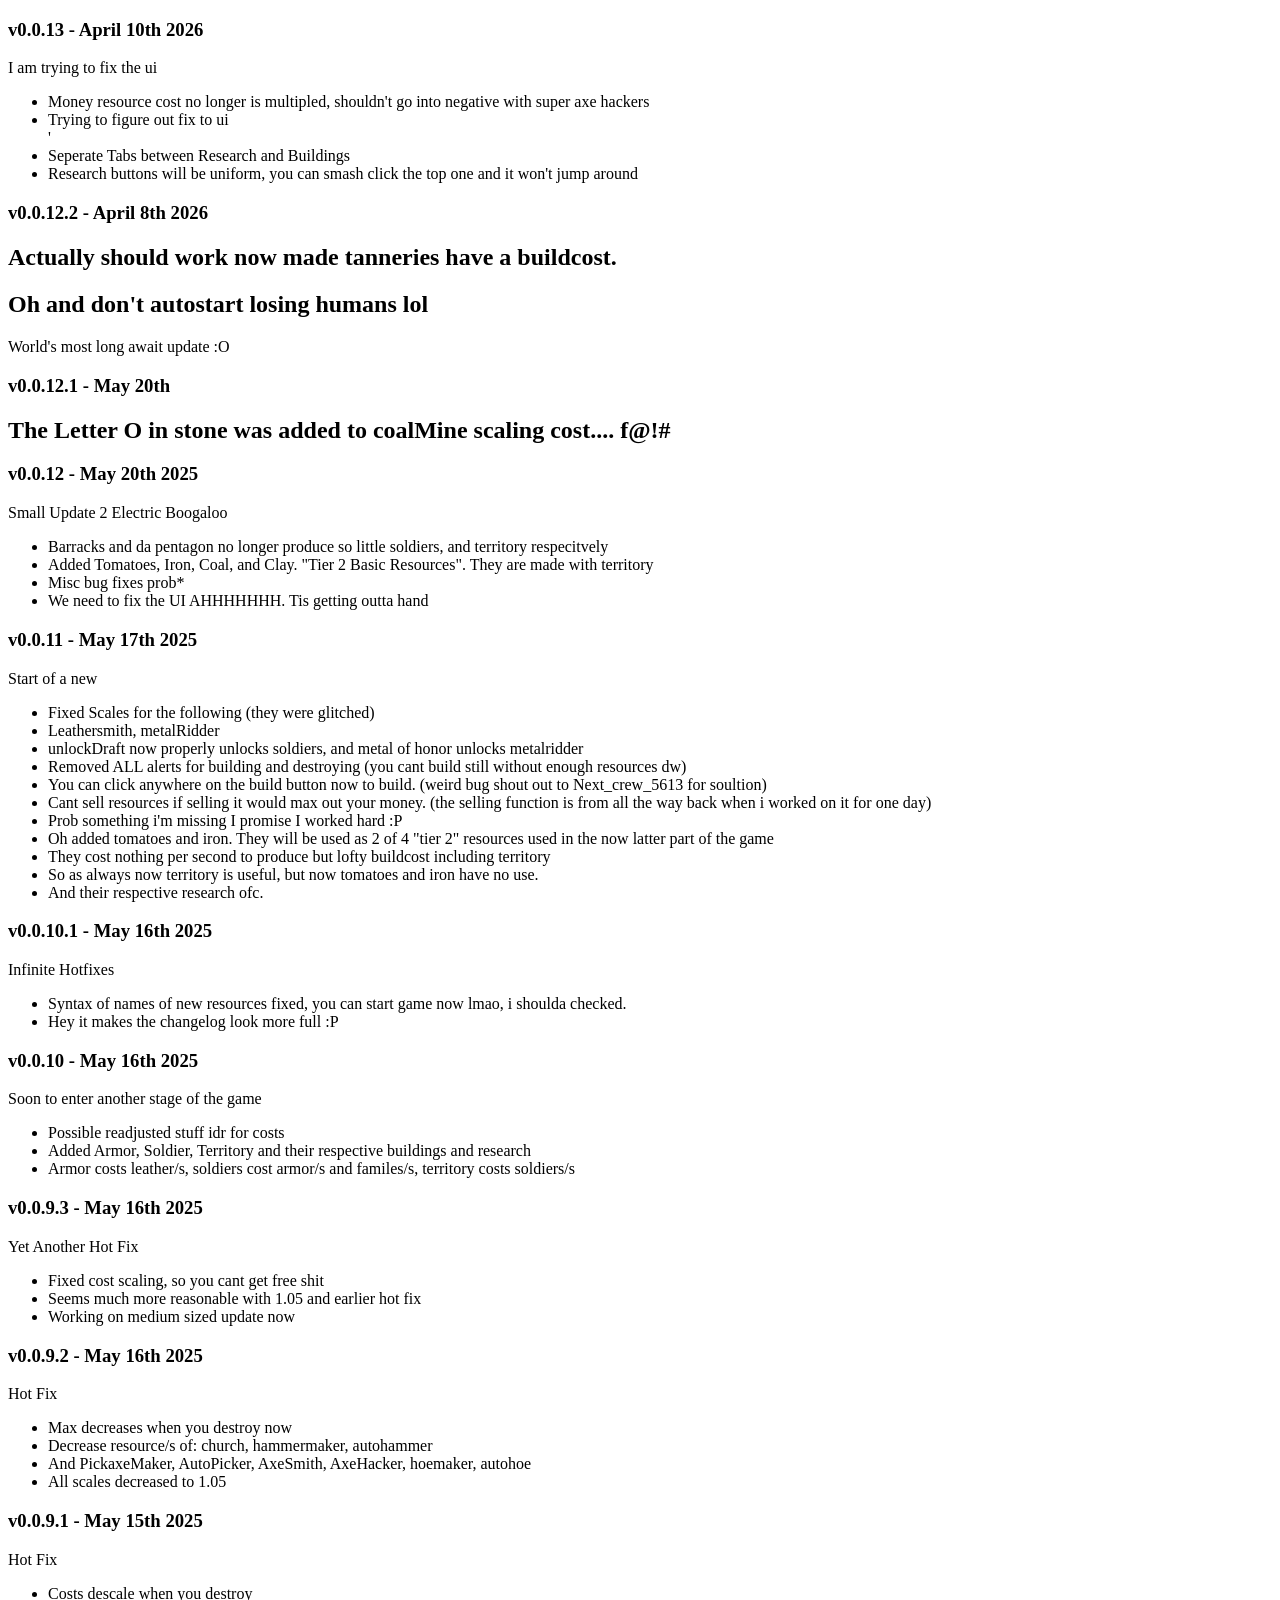
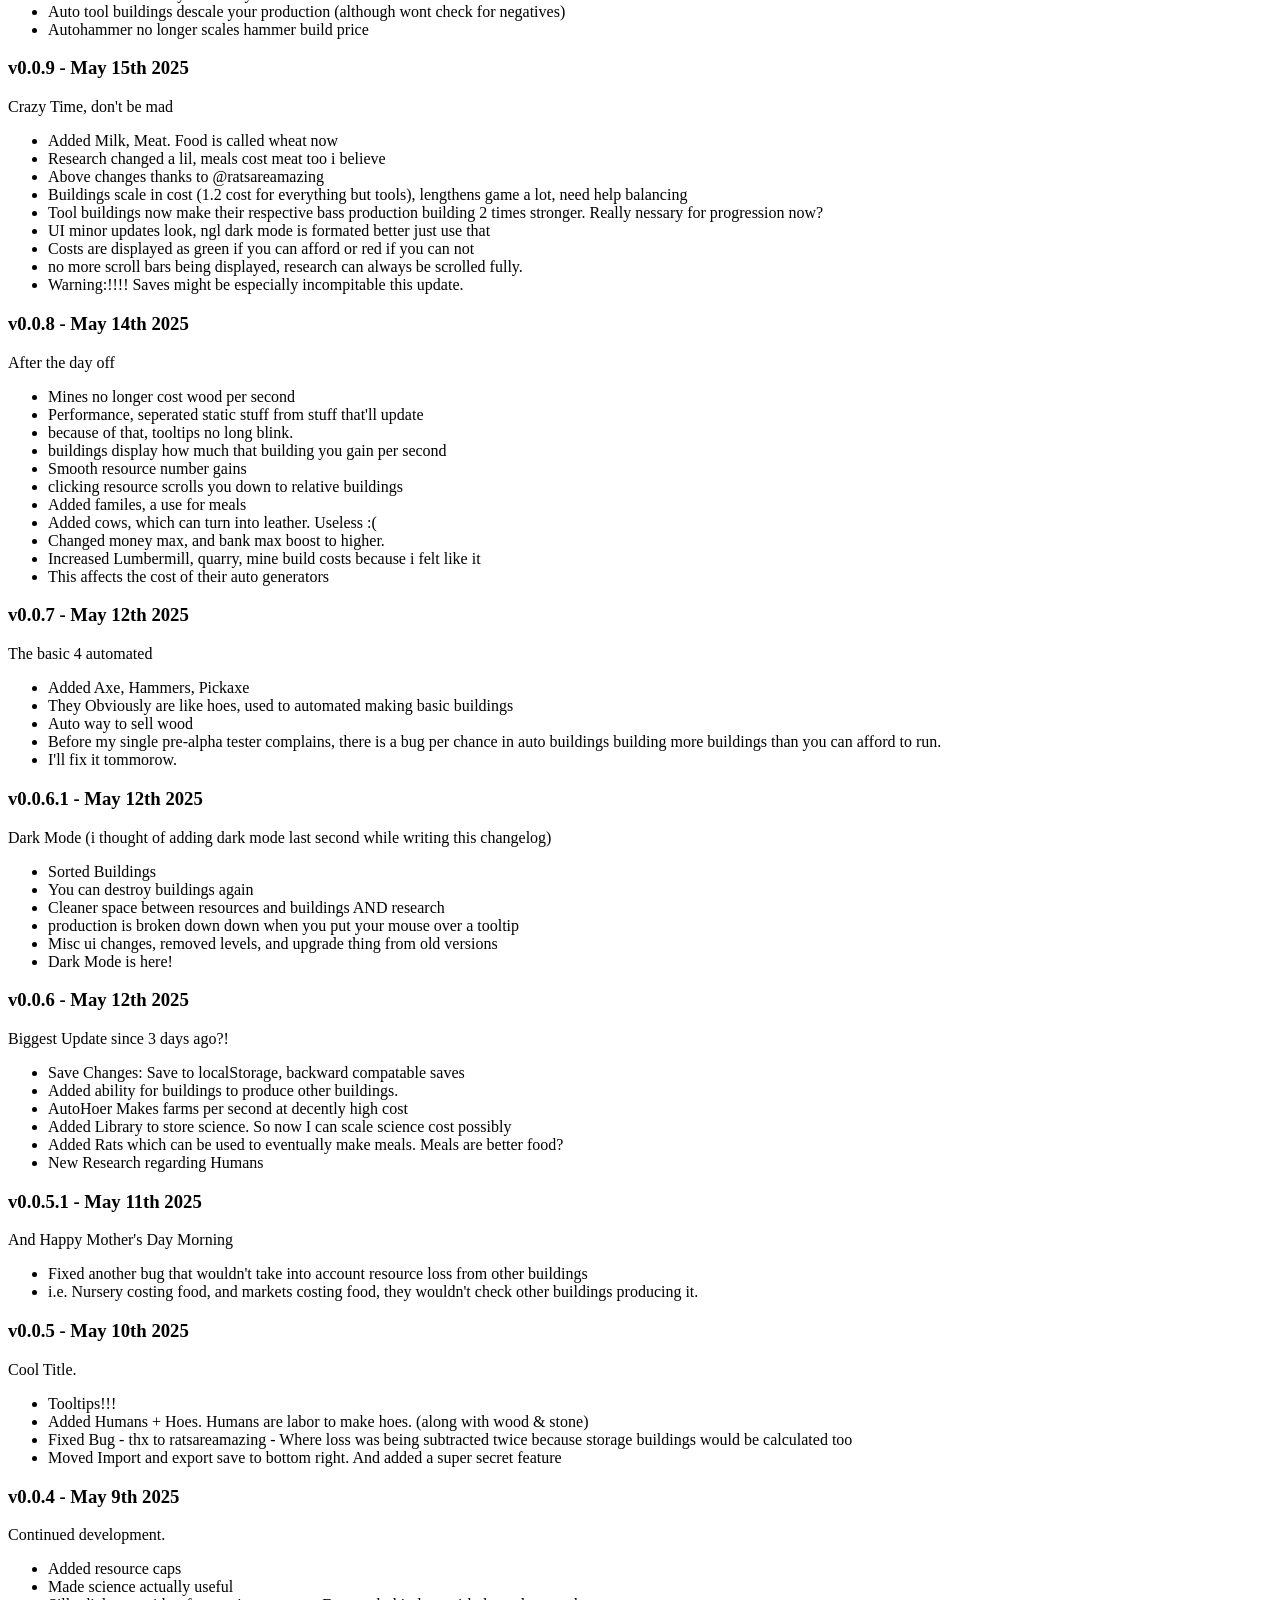
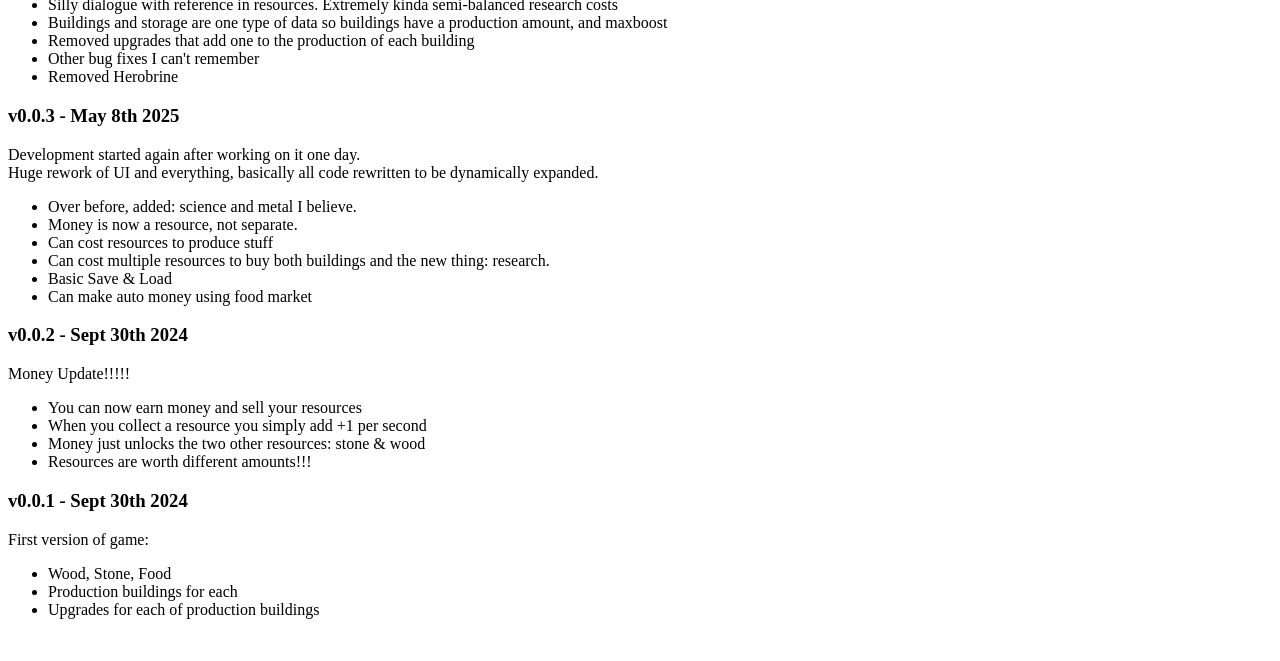
==== commit fd5a1c29: "changelog" ====
--- a/index/changelog.html
+++ b/index/changelog.html
@@ -2,6 +2,15 @@
 <html>
 
 <body>
+    <h3>v0.0.13  - April 10th 2026</h3>
+    <p>I am trying to fix the ui</p>
+    <ul>
+        <li>Money resource cost no longer is multipled, shouldn't go into negative with super axe hackers</li>
+        <li>Trying to figure out fix to ui</li>'
+        <li>Seperate Tabs between Research and Buildings</li>
+        <li>Research buttons will be uniform, you can smash click the top one and it won't jump around</li>
+    </ul>
+
     <h3>v0.0.12.2 - April 8th 2026</h3>
     <h2>Actually should work now made tanneries have a buildcost.</h2>
     <h2>Oh and don't autostart losing humans lol</h2>
